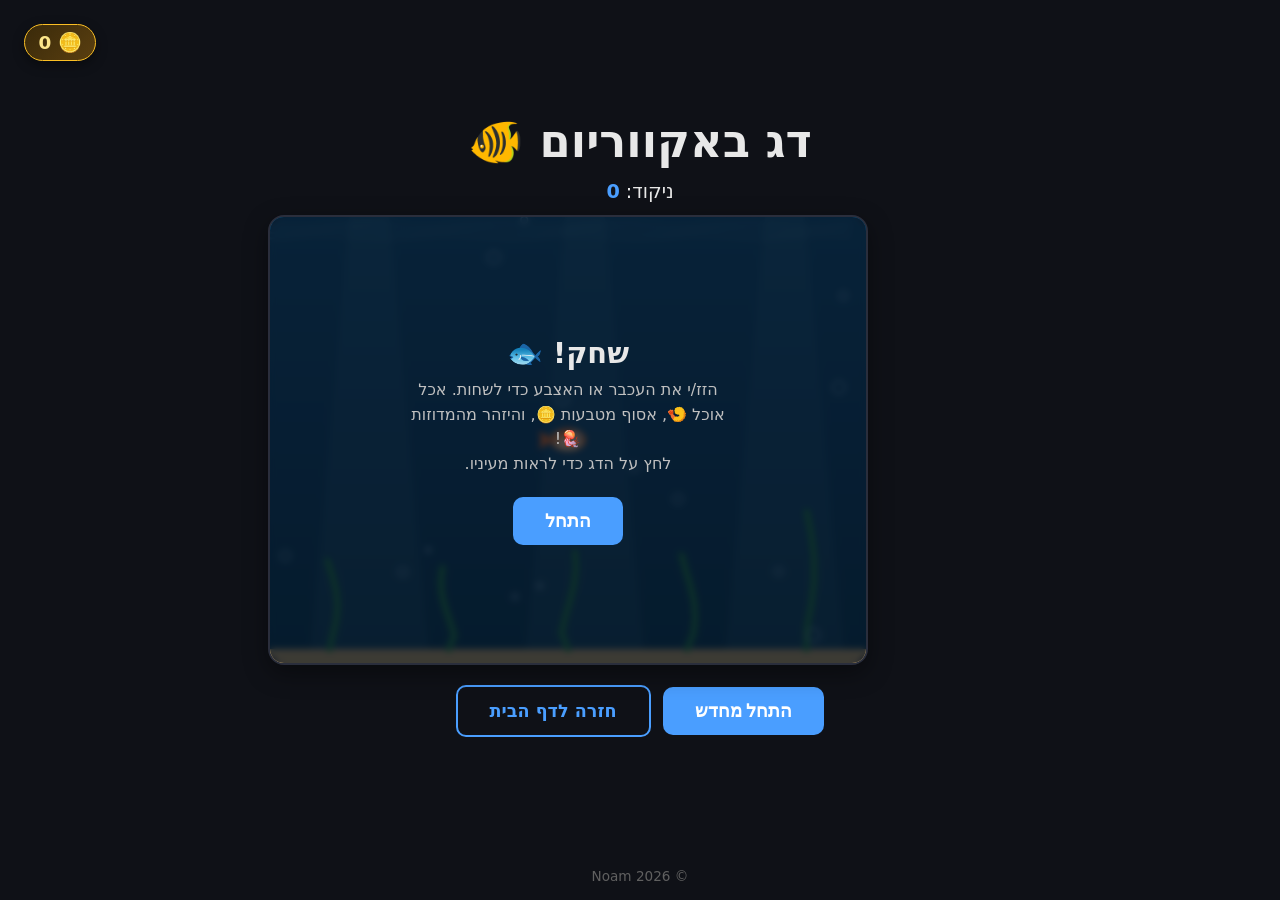
==== fish.html @ f9aa5324 "Switch fish mode to first-person POV with underwater fog and atmosphere" ====
<!DOCTYPE html>
<html lang="he" dir="rtl">
<head>
  <meta charset="UTF-8">
  <meta name="viewport" content="width=device-width, initial-scale=1.0, viewport-fit=cover">
  <title>דג באקווריום - Noam</title>
  <link rel="stylesheet" href="style.css">
</head>
<body>
  <main>
    <section class="aquarium-game">
      <h1>דג באקווריום 🐠</h1>
      <div class="aq-stats">
        <span class="stat">ניקוד: <b id="score">0</b></span>
      </div>

      <div class="canvas-wrap">
        <canvas id="aquarium"></canvas>
        <div class="fish-hint hidden" id="fishHint">לחץ על הדג כדי להפוך לדג 🐟</div>
        <div class="game-overlay" id="overlay">
          <div class="overlay-card">
            <h2 id="overlayTitle">שחק! 🐟</h2>
            <p id="overlayMsg">הזז/י את העכבר או האצבע כדי לשחות. אכל אוכל 🍤, אסוף מטבעות 🪙, והיזהר מהמדוזות 🪼!<br>לחץ על הדג כדי לראות מעיניו.</p>
            <button class="btn" id="startBtn" type="button">התחל</button>
          </div>
        </div>
      </div>

      <div class="game-controls">
        <button class="btn" id="restart" type="button">התחל מחדש</button>
        <a href="index.html" class="btn btn-secondary">חזרה לדף הבית</a>
      </div>
    </section>
  </main>

  <footer>
    <p>&copy; <span id="year"></span> Noam</p>
  </footer>

  <script src="coins.js"></script>
  <script>
    document.getElementById('year').textContent = new Date().getFullYear();

    (function () {
      const canvas = document.getElementById('aquarium');
      const ctx = canvas.getContext('2d');
      const overlay = document.getElementById('overlay');
      const overlayTitle = document.getElementById('overlayTitle');
      const overlayMsg = document.getElementById('overlayMsg');
      const startBtn = document.getElementById('startBtn');
      const restartBtn = document.getElementById('restart');
      const scoreEl = document.getElementById('score');
      const fishHint = document.getElementById('fishHint');

      let W = 600, H = 450, DPR = 1;
      let player, foods, coins, hazards, bubbles, seaweeds, particles, snow;
      let score = 0, running = false, lastTime = 0, t = 0;
      let foodTimer = 0, coinTimer = 0, hazTimer = 0;
      let camMode = 'full'; // 'full' או 'fish' (תצפית מעיני הדג)
      const pointer = { x: 300, y: 225 };

      function clamp(v, a, b) { return v < a ? a : (v > b ? b : v); }
      function lerpAngle(a, b, t) { let d = b - a; while (d > Math.PI) d -= Math.PI * 2; while (d < -Math.PI) d += Math.PI * 2; return a + d * t; }

      function resize() {
        DPR = Math.min(window.devicePixelRatio || 1, 2);
        const rect = canvas.getBoundingClientRect();
        W = rect.width || 600;
        H = rect.height || 450;
        canvas.width = Math.round(W * DPR);
        canvas.height = Math.round(H * DPR);
        ctx.setTransform(DPR, 0, 0, DPR, 0, 0);
      }

      function makeBubble(any) {
        return { x: Math.random() * W, y: any ? Math.random() * H : H + 10, r: 2 + Math.random() * 5, s: 0.3 + Math.random() * 0.6 };
      }

      function setup() {
        resize();
        player = { x: W / 2, y: H / 2, size: 18, dir: 1, vx: 0, vy: 0, heading: 0 };
        foods = []; coins = []; hazards = []; particles = [];
        bubbles = [];
        for (let i = 0; i < 14; i++) bubbles.push(makeBubble(true));
        seaweeds = [];
        for (let i = 0; i < 5; i++) seaweeds.push({ x: (i + 0.5) / 5 * W, h: 50 + Math.random() * 90, phase: Math.random() * Math.PI * 2 });
        snow = [];
        for (let i = 0; i < 26; i++) snow.push({ x: Math.random() * W, y: Math.random() * H, r: 0.6 + Math.random() * 1.4, vx: -0.15 + Math.random() * 0.06, vy: 0.08 + Math.random() * 0.22 });
        score = 0; updateScoreUI();
        camMode = 'full';
        foodTimer = 500; coinTimer = 5000; hazTimer = 4000;
        pointer.x = W / 2; pointer.y = H / 2;
      }

      function updateScoreUI() { scoreEl.textContent = score; }

      function updateHint() {
        if (!running) { fishHint.classList.add('hidden'); return; }
        fishHint.classList.remove('hidden');
        fishHint.textContent = (camMode === 'fish')
          ? 'אתה הדג! לחץ במרכז כדי לצאת 🐟'
          : 'לחץ על הדג כדי לראות מעיניו 🐟';
      }

      function toggleCam() {
        if (camMode === 'full') {
          camMode = 'fish';
          player.heading = player.dir > 0 ? 0 : Math.PI;
          pointer.x = W / 2; pointer.y = H / 2;
        } else {
          camMode = 'full';
          pointer.x = player.x; pointer.y = player.y;
        }
        updateHint();
      }

      /* יצירת אובייקטים */
      function spawnFood() { foods.push({ x: 20 + Math.random() * (W - 40), y: -10, vy: 0.4 + Math.random() * 0.5, r: 6 }); }
      function spawnCoin() { coins.push({ x: 30 + Math.random() * (W - 60), y: 30 + Math.random() * (H - 60), bob: Math.random() * Math.PI * 2, life: 8000, collected: false }); }
      function spawnHazard() {
        const fromLeft = Math.random() < 0.5;
        const r = 18 + Math.random() * 10;
        hazards.push({ x: fromLeft ? -r : W + r, y: 40 + Math.random() * (H - 120), vx: (fromLeft ? 1 : -1) * (0.5 + Math.random() * 0.6), vy: (Math.random() - 0.5) * 0.4, r: r, phase: Math.random() * Math.PI * 2 });
      }

      function addBurst(x, y, color) {
        for (let i = 0; i < 8; i++) {
          const a = Math.random() * Math.PI * 2, sp = 1 + Math.random() * 2.5;
          particles.push({ x: x, y: y, vx: Math.cos(a) * sp, vy: Math.sin(a) * sp, life: 400, color: color, r: 2 + Math.random() * 2 });
        }
      }

      // ערפל צלילות - ראות מוגבלת מתחת למים
      function fogOf(x, y) {
        if (camMode !== 'fish') return 1;
        const d = Math.hypot(x - player.x, y - player.y);
        return clamp(1 - d / 250, 0.22, 1);
      }

      function updateSnow(dt) {
        for (const s of snow) {
          s.x += s.vx * (dt / 16); s.y += s.vy * (dt / 16);
          if (s.y > H + 2) { s.y = -2; s.x = Math.random() * W; }
          if (s.x < -2) s.x = W + 2; if (s.x > W + 2) s.x = -2;
        }
      }

      function update(dt) {
        // יעד תנועה לפי מצב מצלמה
        let tx, ty;
        if (camMode === 'fish') {
          let sx = pointer.x - W / 2, sy = pointer.y - H / 2;
          const mag = Math.hypot(sx, sy), max = 80;
          if (mag > max) { sx = sx / mag * max; sy = sy / mag * max; }
          tx = player.x + sx; ty = player.y + sy;
        } else {
          tx = pointer.x; ty = pointer.y;
        }
        const dx = tx - player.x, dy = ty - player.y;
        const k = 0.14;
        player.x += dx * k * (dt / 16);
        player.y += dy * k * (dt / 16);
        if (Math.abs(dx) > 2) player.dir = dx > 0 ? 1 : -1;
        // כיוון מבט חלק (לסיבוב התצפית)
        if (Math.hypot(dx, dy) > 3) player.heading = lerpAngle(player.heading, Math.atan2(dy, dx), 0.18);
        player.x = clamp(player.x, player.size, W - player.size);
        player.y = clamp(player.y, player.size, H - player.size);

        // טיימרים
        foodTimer -= dt;
        if (foodTimer <= 0) { spawnFood(); foodTimer = 650 + Math.random() * 900; }
        coinTimer -= dt;
        if (coinTimer <= 0) { spawnCoin(); coinTimer = 6000 + Math.random() * 5000; }
        hazTimer -= dt;
        if (hazTimer <= 0 && hazards.length < 2) { spawnHazard(); hazTimer = 6000 + Math.random() * 5000; }

        for (const f of foods) f.y += f.vy * (dt / 16);
        foods = foods.filter(f => f.y < H + 20 && !f.eaten);

        for (const c of coins) { c.bob += 0.06; c.life -= dt; }
        coins = coins.filter(c => c.life > 0 && !c.collected);

        for (const h of hazards) { h.x += h.vx * (dt / 16); h.y += h.vy * (dt / 16); h.phase += 0.03; }
        hazards = hazards.filter(h => h.x > -60 && h.x < W + 60 && h.y > -60 && h.y < H + 60);

        // אכילה
        for (const f of foods) {
          if (!f.eaten && Math.hypot(f.x - player.x, f.y - player.y) < player.size + f.r) {
            f.eaten = true; score++; player.size = Math.min(34, player.size + 0.35);
            addBurst(f.x, f.y, '#ffcc66'); updateScoreUI();
          }
        }
        // מטבעות
        for (const c of coins) {
          if (!c.collected && Math.hypot(c.x - player.x, c.y - player.y) < player.size + 10) {
            c.collected = true;
            if (window.NoamCoins) window.NoamCoins.add(1);
            addBurst(c.x, c.y, '#fbbf24');
          }
        }
        // מדוזות
        for (const h of hazards) {
          if (Math.hypot(h.x - player.x, h.y - player.y) < player.size + h.r * 0.6) {
            endGame(); break;
          }
        }

        // בועות
        for (const b of bubbles) { b.y -= b.s * (dt / 16); b.x += Math.sin(b.y * 0.02) * 0.3; }
        bubbles = bubbles.filter(b => b.y > -10);
        if (Math.random() < 0.04) bubbles.push(makeBubble(false));

        // חלקיקים
        for (const p of particles) { p.x += p.vx; p.y += p.vy; p.vy += 0.08; p.life -= dt; }
        particles = particles.filter(p => p.life > 0);

        updateSnow(dt);
      }

      /* ===== ציור רקע ריאליסטי ===== */
      function drawWater() {
        const g = ctx.createLinearGradient(0, 0, 0, H);
        g.addColorStop(0, '#0e4a72'); g.addColorStop(0.5, '#0a3a5e'); g.addColorStop(1, '#063048');
        ctx.fillStyle = g; ctx.fillRect(0, 0, W, H);
        // ברק פני שטח
        ctx.save(); ctx.globalAlpha = 0.12; ctx.strokeStyle = '#bfe6ff'; ctx.lineWidth = 2;
        for (let i = 0; i < 3; i++) {
          const y = 8 + i * 6;
          ctx.beginPath(); ctx.moveTo(0, y);
          for (let x = 0; x <= W; x += 20) ctx.lineTo(x, y + Math.sin(x * 0.05 + t * 0.001 + i) * 2);
          ctx.stroke();
        }
        ctx.restore();
        // קרני אור
        ctx.save(); ctx.globalAlpha = 0.06; ctx.fillStyle = '#aee0ff';
        for (let i = 0; i < 3; i++) {
          const x = (i + 0.5) / 3 * W + Math.sin(t * 0.0005 + i) * 20;
          ctx.beginPath();
          ctx.moveTo(x - 20, 0); ctx.lineTo(x + 20, 0); ctx.lineTo(x + 60, H); ctx.lineTo(x - 60, H); ctx.closePath(); ctx.fill();
        }
        ctx.restore();
      }

      function drawSand() { ctx.fillStyle = '#c9a063'; ctx.fillRect(0, H - 14, W, 14); }

      function drawSeaweed(s) {
        ctx.strokeStyle = '#1f7a3a'; ctx.lineWidth = 6; ctx.lineCap = 'round';
        ctx.beginPath(); ctx.moveTo(s.x, H - 14);
        for (let k = 1; k <= 6; k++) {
          const yy = H - 14 - k * (s.h / 6);
          const xx = s.x + Math.sin(s.phase + k * 0.6) * 8;
          ctx.lineTo(xx, yy);
        }
        ctx.stroke(); s.phase += 0.012;
      }

      function drawBubble(b) {
        ctx.strokeStyle = 'rgba(200,230,255,0.45)'; ctx.lineWidth = 1.5;
        ctx.beginPath(); ctx.arc(b.x, b.y, b.r, 0, Math.PI * 2); ctx.stroke();
      }

      // אוכל תלת-מימדי
      function drawFood(f) {
        const r = f.r;
        const g = ctx.createRadialGradient(f.x - r * 0.35, f.y - r * 0.35, r * 0.15, f.x, f.y, r);
        g.addColorStop(0, '#fff2bf'); g.addColorStop(0.45, '#ffcc66'); g.addColorStop(1, '#b97a23');
        ctx.fillStyle = g;
        ctx.beginPath(); ctx.arc(f.x, f.y, r, 0, Math.PI * 2); ctx.fill();
        ctx.fillStyle = 'rgba(255,255,255,0.75)';
        ctx.beginPath(); ctx.arc(f.x - r * 0.3, f.y - r * 0.3, r * 0.22, 0, Math.PI * 2); ctx.fill();
      }

      // מטבע תלת-מימדי
      function drawCoin(c, fog) {
        const yy = c.y + Math.sin(c.bob) * 3;
        const fade = c.life < 1500 ? c.life / 1500 : 1;
        ctx.globalAlpha = fade * fog;
        const r = 9;
        const g = ctx.createRadialGradient(c.x - r * 0.3, yy - r * 0.3, r * 0.15, c.x, yy, r);
        g.addColorStop(0, '#fff3b0'); g.addColorStop(0.5, '#fbbf24'); g.addColorStop(1, '#b8860b');
        ctx.fillStyle = g;
        ctx.beginPath(); ctx.arc(c.x, yy, r, 0, Math.PI * 2); ctx.fill();
        ctx.strokeStyle = '#8a5a00'; ctx.lineWidth = 1.2;
        ctx.beginPath(); ctx.arc(c.x, yy, r, 0, Math.PI * 2); ctx.stroke();
        ctx.fillStyle = 'rgba(255,240,180,0.85)';
        ctx.beginPath(); ctx.arc(c.x - r * 0.3, yy - r * 0.3, r * 0.26, 0, Math.PI * 2); ctx.fill();
        ctx.globalAlpha = 1;
      }

      function drawHazard(h) {
        const r = h.r;
        ctx.fillStyle = 'rgba(167,139,250,0.85)';
        ctx.beginPath(); ctx.arc(h.x, h.y, r, Math.PI, 0); ctx.fill();
        ctx.strokeStyle = 'rgba(167,139,250,0.75)'; ctx.lineWidth = 2.5;
        for (let i = -2; i <= 2; i++) {
          const tx = h.x + i * r * 0.32;
          ctx.beginPath(); ctx.moveTo(tx, h.y);
          for (let k = 1; k <= 4; k++) {
            const yy = h.y + k * r * 0.3;
            const xx = tx + Math.sin(h.phase + i + k) * 4;
            ctx.lineTo(xx, yy);
          }
          ctx.stroke();
        }
        ctx.fillStyle = '#fff';
        ctx.beginPath(); ctx.arc(h.x - r * 0.3, h.y - r * 0.2, 2, 0, Math.PI * 2); ctx.fill();
        ctx.beginPath(); ctx.arc(h.x + r * 0.3, h.y - r * 0.2, 2, 0, Math.PI * 2); ctx.fill();
      }

      function drawFish(p) {
        ctx.save();
        ctx.translate(p.x, p.y);
        ctx.scale(p.dir, 1);
        const s = p.size;
        const wig = Math.sin(t * 0.02) * s * 0.18;
        ctx.fillStyle = '#ff6b1a';
        ctx.beginPath();
        ctx.moveTo(-s * 0.8, 0);
        ctx.lineTo(-s * 1.6, -s * 0.5 + wig);
        ctx.lineTo(-s * 1.5, 0);
        ctx.lineTo(-s * 1.6, s * 0.5 + wig);
        ctx.closePath(); ctx.fill();
        const g = ctx.createRadialGradient(s * 0.3, -s * 0.2, s * 0.1, 0, 0, s);
        g.addColorStop(0, '#ffb070'); g.addColorStop(0.6, '#ff8c42'); g.addColorStop(1, '#d96820');
        ctx.fillStyle = g;
        ctx.beginPath(); ctx.ellipse(0, 0, s, s * 0.62, 0, 0, Math.PI * 2); ctx.fill();
        ctx.fillStyle = '#ffd29c';
        ctx.beginPath(); ctx.ellipse(0, s * 0.2, s * 0.7, s * 0.35, 0, 0, Math.PI * 2); ctx.fill();
        ctx.fillStyle = '#ff6b1a';
        ctx.beginPath(); ctx.ellipse(-s * 0.1, -s * 0.45, s * 0.35, s * 0.18, -0.3, 0, Math.PI * 2); ctx.fill();
        ctx.fillStyle = '#fff';
        ctx.beginPath(); ctx.arc(s * 0.5, -s * 0.12, s * 0.2, 0, Math.PI * 2); ctx.fill();
        ctx.fillStyle = '#113355';
        ctx.beginPath(); ctx.arc(s * 0.56, -s * 0.12, s * 0.1, 0, Math.PI * 2); ctx.fill();
        ctx.restore();
      }

      function drawParticle(p) {
        ctx.globalAlpha = Math.max(p.life / 400, 0);
        ctx.fillStyle = p.color;
        ctx.beginPath(); ctx.arc(p.x, p.y, p.r, 0, Math.PI * 2); ctx.fill();
        ctx.globalAlpha = 1;
      }

      // שכבות אווירה במסך (תצפית מעיני הדג)
      function drawSnow() {
        ctx.fillStyle = 'rgba(190,225,235,0.4)';
        for (const s of snow) { ctx.beginPath(); ctx.arc(s.x, s.y, s.r, 0, Math.PI * 2); ctx.fill(); }
      }
      function drawVignette() {
        const g = ctx.createRadialGradient(W / 2, H * 0.45, Math.min(W, H) * 0.25, W / 2, H * 0.5, Math.max(W, H) * 0.75);
        g.addColorStop(0, 'rgba(0,0,0,0)'); g.addColorStop(1, 'rgba(2,18,32,0.6)');
        ctx.fillStyle = g; ctx.fillRect(0, 0, W, H);
      }
      function drawSnout() {
        const g = ctx.createRadialGradient(W / 2, H, 20, W / 2, H, H * 0.7);
        g.addColorStop(0, 'rgba(217,104,32,0.45)'); g.addColorStop(0.35, 'rgba(217,104,32,0.15)'); g.addColorStop(1, 'rgba(217,104,32,0)');
        ctx.fillStyle = g; ctx.fillRect(0, 0, W, H);
      }

      function render() {
        drawWater();
        ctx.save();
        if (camMode === 'fish') {
          // תצפית מעיני הדג: סיבוב כך שכיוון התנועה = למעלה
          const phi = -Math.PI / 2 - player.heading;
          ctx.translate(W / 2, H / 2);
          ctx.rotate(phi);
          ctx.translate(-player.x, -player.y);
        }
        drawSand();
        for (const s of seaweeds) { ctx.globalAlpha = fogOf(s.x, H - 14); drawSeaweed(s); } ctx.globalAlpha = 1;
        for (const b of bubbles) { ctx.globalAlpha = fogOf(b.x, b.y); drawBubble(b); } ctx.globalAlpha = 1;
        for (const f of foods) { ctx.globalAlpha = fogOf(f.x, f.y); drawFood(f); } ctx.globalAlpha = 1;
        for (const c of coins) drawCoin(c, fogOf(c.x, c.y));
        for (const h of hazards) { ctx.globalAlpha = fogOf(h.x, h.y); drawHazard(h); } ctx.globalAlpha = 1;
        if (camMode !== 'fish') drawFish(player); // בתצפית מעיני הדג הדג עצמו נעלם
        for (const p of particles) drawParticle(p);
        ctx.restore();
        if (camMode === 'fish') { drawSnow(); drawVignette(); drawSnout(); }
      }

      function loop(now) {
        if (!running) return;
        const dt = Math.min(now - lastTime, 50); lastTime = now; t += dt;
        update(dt);
        render();
        requestAnimationFrame(loop);
      }

      function endGame() {
        running = false;
        overlayTitle.textContent = 'סוף המשחק! 🐟';
        overlayMsg.innerHTML = 'הניקוד שלך: <b>' + score + '</b> אוכלים 🍤<br>נסה שוב לשבור את השיא!';
        startBtn.textContent = 'שחק שוב';
        overlay.classList.remove('hidden');
        updateHint();
      }

      function startGame() {
        setup();
        overlay.classList.add('hidden');
        running = true; lastTime = performance.now(); t = 0;
        updateHint();
        requestAnimationFrame(loop);
      }

      /* קלט */
      function setPointer(clientX, clientY) {
        const rect = canvas.getBoundingClientRect();
        pointer.x = clientX - rect.left;
        pointer.y = clientY - rect.top;
      }
      function onPress(clientX, clientY) {
        if (!running) return;
        if (camMode === 'full') { toggleCam(); return; } // כל לחיצה הופכת לדג
        const rect = canvas.getBoundingClientRect();
        const sx = clientX - rect.left, sy = clientY - rect.top;
        if (Math.hypot(sx - W / 2, sy - H / 2) < 52) { toggleCam(); return; } // לחיצה במרכז = יציאה
        setPointer(clientX, clientY);
      }

      canvas.addEventListener('mousemove', e => setPointer(e.clientX, e.clientY));
      canvas.addEventListener('mousedown', e => onPress(e.clientX, e.clientY));
      canvas.addEventListener('touchstart', e => { e.preventDefault(); const tch = e.touches[0]; onPress(tch.clientX, tch.clientY); }, { passive: false });
      canvas.addEventListener('touchmove', e => { e.preventDefault(); const tch = e.touches[0]; setPointer(tch.clientX, tch.clientY); }, { passive: false });

      startBtn.addEventListener('click', startGame);
      restartBtn.addEventListener('click', startGame);
      window.addEventListener('resize', () => { if (running) resize(); });

      /* אתחול */
      setup();
      render();
    })();
  </script>
</body>
</html>
---- style.css ----
:root {
  --bg: #0f1117;
  --fg: #e8e8e8;
  --accent: #4a9eff;
  --x-color: #ff4d4f;   /* איקס - אדום */
  --o-color: #4a9eff;   /* עיגול - כחול */
  --cell-bg: #1a1d28;
  --cell-border: #2a2e3c;
  --win-line: #4ade80;
}

* {
  margin: 0;
  padding: 0;
  box-sizing: border-box;
}

html {
  -webkit-tap-highlight-color: transparent;
}

body {
  font-family: "Segoe UI", system-ui, -apple-system, sans-serif;
  background: var(--bg);
  color: var(--fg);
  min-height: 100vh;
  min-height: 100dvh;
  display: flex;
  flex-direction: column;
  -webkit-user-select: none;
  user-select: none;
  overflow-x: hidden;
}

main {
  flex: 1;
  display: flex;
  flex-direction: column;
  align-items: center;
  justify-content: center;
  text-align: center;
  padding: 1.5rem 1rem;
  width: 100%;
  max-width: 520px;
  margin: 0 auto;
}

@keyframes fadeIn {
  from { opacity: 0; transform: translateY(12px); }
  to   { opacity: 1; transform: none; }
}

/* ============ דף הבית ============ */
.hero {
  animation: fadeIn 0.6s ease;
}

.hero h1 {
  font-size: clamp(2rem, 8vw, 3.5rem);
  margin-bottom: 0.5rem;
}

.hero p {
  font-size: clamp(1rem, 4vw, 1.25rem);
  color: #a0a0a0;
  margin-bottom: 2rem;
}

/* ============ כפתורים ============ */
.btn {
  display: inline-block;
  padding: 0.85rem 2rem;
  background: var(--accent);
  color: #fff;
  text-decoration: none;
  border: none;
  border-radius: 10px;
  font-size: clamp(1rem, 4vw, 1.1rem);
  font-weight: 600;
  cursor: pointer;
  min-height: 48px;            /* יעד מגע נגיש */
  touch-action: manipulation;  /* ביטול זום-כפל */
  transition: transform 0.08s ease, background 0.2s, box-shadow 0.2s;
}

.btn:hover { background: #3a8eef; }
.btn:active { transform: scale(0.92); }

.btn-group {
  display: flex;
  flex-direction: column;
  gap: 1rem;
  align-items: center;
}

.btn-secondary {
  background: transparent;
  border: 2px solid var(--accent);
  color: var(--accent);
}
.btn-secondary:hover { background: var(--accent); color: #fff; }

/* ============ עמוד המשחק ============ */
.game { animation: fadeIn 0.5s ease; width: 100%; }

.game h1 {
  font-size: clamp(1.6rem, 7vw, 2.8rem);
  margin-bottom: 1rem;
}

/* מתג מצב משחק */
.mode-toggle {
  display: flex;
  justify-content: center;
  gap: 0.4rem;
  margin-bottom: 1.25rem;
  background: var(--cell-bg);
  border-radius: 12px;
  padding: 4px;
}

.mode-btn {
  flex: 1;
  padding: 0.6rem 0.5rem;
  border: none;
  border-radius: 8px;
  background: transparent;
  color: #a0a0a0;
  font-size: clamp(0.9rem, 3.5vw, 1rem);
  font-weight: 600;
  cursor: pointer;
  min-height: 44px;
  touch-action: manipulation;
  transition: background 0.2s, color 0.2s, transform 0.08s;
}
.mode-btn.active { background: var(--accent); color: #fff; }
.mode-btn:active { transform: scale(0.94); }

/* ניקוד למעלה */
.scoreboard {
  display: flex;
  justify-content: center;
  gap: clamp(0.75rem, 3vw, 1.5rem);
  margin-bottom: 1rem;
}

.score {
  display: flex;
  flex-direction: column;
  align-items: center;
  gap: 0.15rem;
  padding: 0.45rem 0.9rem;
  background: var(--cell-bg);
  border-radius: 12px;
  min-width: 76px;
}

.score-label { font-size: 0.95rem; font-weight: 600; color: #c0c0c0; }
.score-label.x { color: var(--x-color); }
.score-label.o { color: var(--o-color); }

.score-value {
  font-size: clamp(1.4rem, 6vw, 1.7rem);
  font-weight: bold;
  transition: transform 0.3s cubic-bezier(0.34, 1.56, 0.64, 1);
}
.score-value.bump { transform: scale(1.4); }

.status {
  font-size: clamp(1.05rem, 4vw, 1.25rem);
  color: #c0c0c0;
  margin-bottom: 1rem;
  min-height: 1.6em;
}
.status-mark.x { color: var(--x-color); }
.status-mark.o { color: var(--o-color); }

/* הלוח */
.board-wrap {
  position: relative;
  width: min(92vw, 420px);
  margin: 0 auto 1.5rem;
}

.board {
  display: grid;
  grid-template-columns: repeat(3, 1fr);
  gap: 8px;
  width: 100%;
}

.cell {
  aspect-ratio: 1;
  font-size: clamp(2rem, 9vw, 3rem);
  font-weight: bold;
  background: var(--cell-bg);
  color: var(--fg);
  border: 2px solid var(--cell-border);
  border-radius: 14px;
  cursor: pointer;
  min-width: 44px;
  display: flex;
  align-items: center;
  justify-content: center;
  touch-action: manipulation;
  transition: background 0.15s, transform 0.08s, border-color 0.2s;
}
.cell:hover:not(:disabled) { background: #222532; }
.cell:active:not(:disabled) { transform: scale(0.92); }
.cell:disabled { cursor: default; }
.cell.x { color: var(--x-color); }
.cell.o { color: var(--o-color); }
.cell.win { background: #243b2e; }

/* אנימציית הופעת סימן */
.mark {
  display: inline-block;
  animation: popIn 0.25s cubic-bezier(0.34, 1.56, 0.64, 1);
}
@keyframes popIn {
  0%   { transform: scale(0) rotate(-20deg); opacity: 0; }
  100% { transform: scale(1) rotate(0); opacity: 1; }
}

/* קו מנצח (SVG) */
.win-line {
  position: absolute;
  inset: 0;
  width: 100%;
  height: 100%;
  pointer-events: none;
  overflow: visible;
}
.win-line line {
  stroke: var(--win-line);
  stroke-width: 8;
  stroke-linecap: round;
  filter: drop-shadow(0 0 6px var(--win-line));
}

/* canvas זיקוקים */
#fireworks {
  position: fixed;
  inset: 0;
  width: 100%;
  height: 100%;
  pointer-events: none;
  z-index: 999;
}

.game-controls {
  display: flex;
  flex-direction: column;
  gap: 0.75rem;
  align-items: center;
}

footer {
  text-align: center;
  color: #606060;
  font-size: 0.85rem;
  padding: 1rem;
}

/* מסכים רחבים - מרווח נעים יותר */
@media (min-width: 600px) {
  main { padding: 2.5rem 2rem; }
  .game-controls { flex-direction: row; justify-content: center; }
}

/* ============ מטבעות ============ */
.coin-badge {
  position: fixed;
  top: 1rem;
  left: 1rem;
  z-index: 1000;
  display: flex;
  align-items: center;
  gap: 0.4rem;
  padding: 0.45rem 0.85rem;
  background: linear-gradient(135deg, #3a2a0a, #5a3f10);
  border: 1.5px solid #fbbf24;
  border-radius: 999px;
  font-weight: 700;
  color: #fde68a;
  font-size: 1.05rem;
  box-shadow: 0 4px 12px rgba(0, 0, 0, 0.4);
  user-select: none;
}

.coin-icon { font-size: 1.2rem; line-height: 1; }

.coin-badge.pop { animation: coinPop 0.35s cubic-bezier(0.34, 1.56, 0.64, 1); }
@keyframes coinPop {
  0%   { transform: scale(1); }
  45%  { transform: scale(1.2); }
  100% { transform: scale(1); }
}

.fly-coin {
  position: fixed;
  top: 0;
  left: 0;
  font-size: 26px;
  line-height: 1;
  z-index: 1001;
  pointer-events: none;
  filter: drop-shadow(0 2px 4px rgba(0, 0, 0, 0.4));
}

@media (min-width: 600px) {
  .coin-badge { top: 1.5rem; left: 1.5rem; font-size: 1.15rem; }
}

/* ============ הפסד / הבזק אדום ============ */
.coin-badge {
  transition: border-color 0.2s, color 0.2s, box-shadow 0.2s;
}

.lose-flash {
  position: fixed;
  inset: 0;
  background: radial-gradient(circle, rgba(255,40,40,0.5), rgba(200,0,0,0.3));
  pointer-events: none;
  opacity: 0;
  z-index: 998;
}
.lose-flash.show { animation: redFlash 0.6s ease-out; }
@keyframes redFlash {
  0%   { opacity: 0; }
  18%  { opacity: 1; }
  100% { opacity: 0; }
}

.coin-badge.shake { animation: coinShake 0.5s ease-in-out; }
@keyframes coinShake {
  0%, 100% { transform: translateX(0); }
  20% { transform: translateX(-6px); }
  40% { transform: translateX(6px); }
  60% { transform: translateX(-4px); }
  80% { transform: translateX(4px); }
}

.coin-badge.lose {
  border-color: #ff4d4f;
  color: #fca5a5;
  box-shadow: 0 0 14px rgba(255, 77, 79, 0.6);
}

.fly-coin.lose-coin {
  filter: drop-shadow(0 0 5px rgba(255, 60, 60, 0.7));
}

/* ============ דג באקווריום ============ */
.aquarium-game { animation: fadeIn 0.5s ease; width: 100%; }
.aquarium-game h1 { font-size: clamp(1.6rem, 7vw, 2.8rem); margin-bottom: 0.75rem; }

.aq-stats {
  display: flex;
  justify-content: center;
  gap: 1.5rem;
  margin-bottom: 0.75rem;
  font-size: clamp(1rem, 4vw, 1.2rem);
}
.aq-stats b { color: var(--accent); }

.canvas-wrap {
  position: relative;
  width: min(94vw, 600px);
  aspect-ratio: 4 / 3;
  margin: 0 auto 1.25rem;
  border-radius: 16px;
  overflow: hidden;
  border: 2px solid #2a2e3c;
  background: #063048;
  box-shadow: 0 8px 24px rgba(0, 0, 0, 0.4);
}

#aquarium {
  display: block;
  width: 100%;
  height: 100%;
  touch-action: none;
  cursor: pointer;
}

.game-overlay {
  position: absolute;
  inset: 0;
  display: flex;
  align-items: center;
  justify-content: center;
  background: rgba(6, 20, 35, 0.72);
  -webkit-backdrop-filter: blur(3px);
  backdrop-filter: blur(3px);
  padding: 1.25rem;
  text-align: center;
}
.game-overlay.hidden { display: none; }

.overlay-card { max-width: 320px; }
.overlay-card h2 { font-size: clamp(1.4rem, 6vw, 1.8rem); margin-bottom: 0.5rem; }
.overlay-card p { color: #c0c0c0; margin-bottom: 1.25rem; line-height: 1.55; font-size: 1rem; }
.overlay-card b { color: var(--accent); }

/* רמז "לחץ על הדג" */
.fish-hint {
  position: absolute;
  top: 0.6rem;
  left: 50%;
  transform: translateX(-50%);
  background: rgba(0, 0, 0, 0.45);
  color: #cfe9ff;
  font-size: 0.82rem;
  padding: 0.3rem 0.75rem;
  border-radius: 999px;
  pointer-events: none;
  white-space: nowrap;
  z-index: 5;
  animation: fadeIn 0.3s ease;
}
.fish-hint.hidden { display: none; }
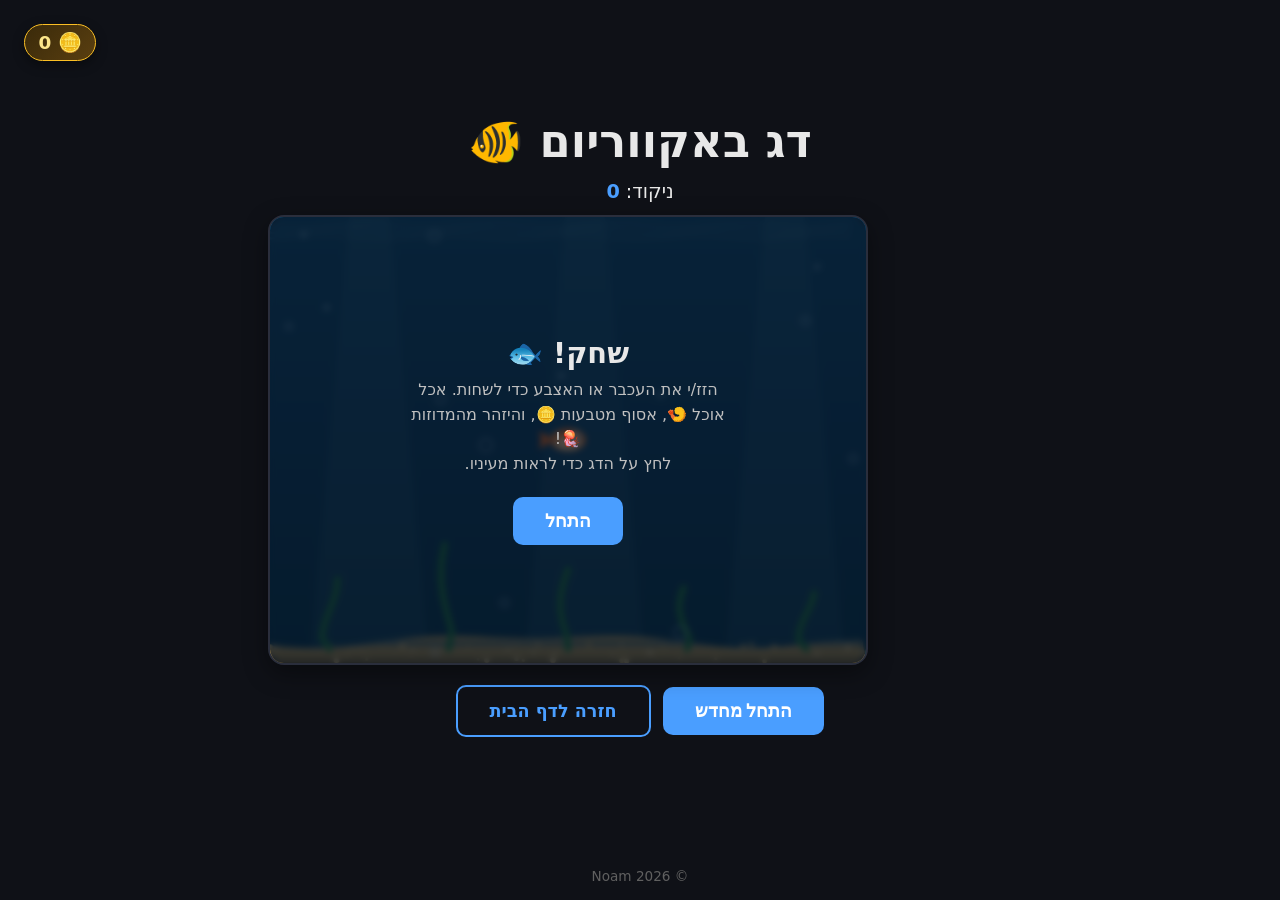
==== commit 63ffd66e: "Make seabed 3D with dunes, depth shading, and pebbles" ====
--- a/fish.html
+++ b/fish.html
@@ -53,7 +53,7 @@
       const fishHint = document.getElementById('fishHint');
 
       let W = 600, H = 450, DPR = 1;
-      let player, foods, coins, hazards, bubbles, seaweeds, particles, snow;
+      let player, foods, coins, hazards, bubbles, seaweeds, particles, snow, pebbles;
       let score = 0, running = false, lastTime = 0, t = 0;
       let foodTimer = 0, coinTimer = 0, hazTimer = 0;
       let camMode = 'full'; // 'full' או 'fish' (תצפית מעיני הדג)
@@ -86,6 +86,8 @@
         for (let i = 0; i < 5; i++) seaweeds.push({ x: (i + 0.5) / 5 * W, h: 50 + Math.random() * 90, phase: Math.random() * Math.PI * 2 });
         snow = [];
         for (let i = 0; i < 26; i++) snow.push({ x: Math.random() * W, y: Math.random() * H, r: 0.6 + Math.random() * 1.4, vx: -0.15 + Math.random() * 0.06, vy: 0.08 + Math.random() * 0.22 });
+        pebbles = [];
+        for (let i = 0; i < 46; i++) pebbles.push({ x: Math.random() * W, y: H - 20 + Math.random() * 18, r: 1 + Math.random() * 2.2, c: Math.random() < 0.5 ? '#a9823f' : '#c9a063' });
         score = 0; updateScoreUI();
         camMode = 'full';
         foodTimer = 500; coinTimer = 5000; hazTimer = 4000;
@@ -241,7 +243,36 @@
         ctx.restore();
       }
 
-      function drawSand() { ctx.fillStyle = '#c9a063'; ctx.fillRect(0, H - 14, W, 14); }
+      function dune(x) { return Math.sin(x * 0.03) * 3 + Math.sin(x * 0.013 + 1.3) * 5; }
+
+      function drawPebble(p) {
+        const g = ctx.createRadialGradient(p.x - p.r * 0.3, p.y - p.r * 0.3, p.r * 0.1, p.x, p.y, p.r);
+        g.addColorStop(0, '#e6c98a'); g.addColorStop(1, p.c);
+        ctx.fillStyle = g;
+        ctx.beginPath(); ctx.arc(p.x, p.y, p.r, 0, Math.PI * 2); ctx.fill();
+      }
+
+      // קרקעית תלת-מימדית: דיונות + הצללת עומק + דעיכה למים
+      function drawSand() {
+        const top = H - 22;
+        ctx.beginPath();
+        ctx.moveTo(0, H); ctx.lineTo(0, top + dune(0));
+        for (let x = 16; x <= W; x += 16) ctx.lineTo(x, top + dune(x));
+        ctx.lineTo(W, H); ctx.closePath();
+        ctx.fillStyle = '#b8924f'; ctx.fill();
+        ctx.save(); ctx.clip();
+        const g = ctx.createLinearGradient(0, top, 0, H);
+        g.addColorStop(0, 'rgba(232,205,140,0.95)'); g.addColorStop(0.45, 'rgba(160,120,60,0)'); g.addColorStop(1, 'rgba(35,22,8,0.6)');
+        ctx.fillStyle = g; ctx.fillRect(0, top, W, H - top + 4);
+        const f = ctx.createLinearGradient(0, top, 0, H - 6);
+        f.addColorStop(0, 'rgba(10,58,94,0.75)'); f.addColorStop(0.5, 'rgba(10,58,94,0)');
+        ctx.fillStyle = f; ctx.fillRect(0, top, W, 12);
+        ctx.restore();
+        ctx.strokeStyle = 'rgba(255,235,180,0.25)'; ctx.lineWidth = 1.5;
+        ctx.beginPath(); ctx.moveTo(0, top + dune(0));
+        for (let x = 16; x <= W; x += 16) ctx.lineTo(x, top + dune(x));
+        ctx.stroke();
+      }
 
       function drawSeaweed(s) {
         ctx.strokeStyle = '#1f7a3a'; ctx.lineWidth = 6; ctx.lineCap = 'round';
@@ -369,6 +400,7 @@
           ctx.translate(-player.x, -player.y);
         }
         drawSand();
+        for (const p of pebbles) { ctx.globalAlpha = fogOf(p.x, p.y); drawPebble(p); } ctx.globalAlpha = 1;
         for (const s of seaweeds) { ctx.globalAlpha = fogOf(s.x, H - 14); drawSeaweed(s); } ctx.globalAlpha = 1;
         for (const b of bubbles) { ctx.globalAlpha = fogOf(b.x, b.y); drawBubble(b); } ctx.globalAlpha = 1;
         for (const f of foods) { ctx.globalAlpha = fogOf(f.x, f.y); drawFood(f); } ctx.globalAlpha = 1;
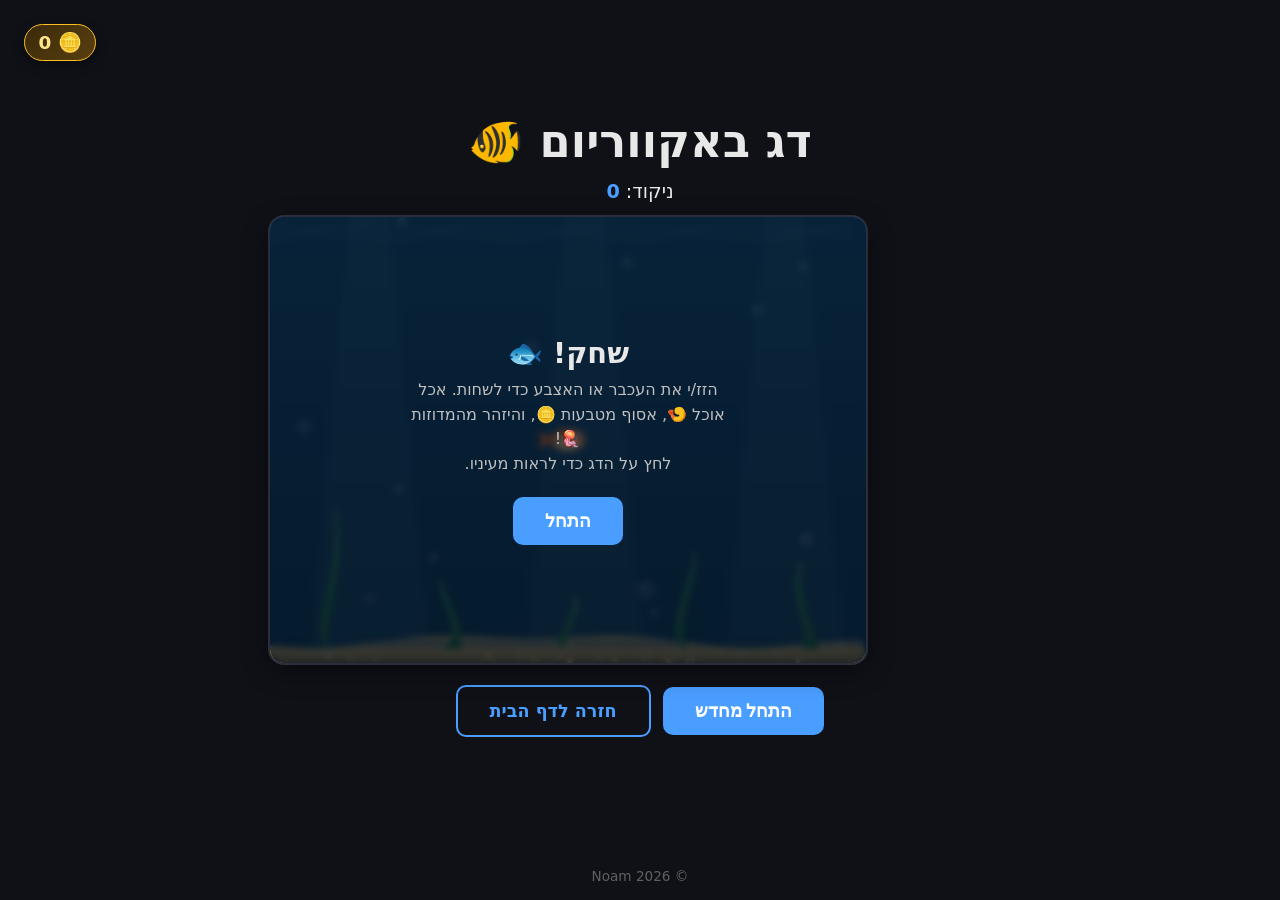
==== commit 1c507657: "Make whole scene 3D in fish POV: shaded seaweed/bubbles/jellyfish + perspective scaling" ====
--- a/fish.html
+++ b/fish.html
@@ -275,19 +275,34 @@
       }
 
       function drawSeaweed(s) {
-        ctx.strokeStyle = '#1f7a3a'; ctx.lineWidth = 6; ctx.lineCap = 'round';
-        ctx.beginPath(); ctx.moveTo(s.x, H - 14);
-        for (let k = 1; k <= 6; k++) {
-          const yy = H - 14 - k * (s.h / 6);
-          const xx = s.x + Math.sin(s.phase + k * 0.6) * 8;
-          ctx.lineTo(xx, yy);
-        }
-        ctx.stroke(); s.phase += 0.012;
+        const baseY = H - 14, tipY = baseY - s.h, w = 5;
+        const pts = [];
+        for (let k = 0; k <= 6; k++) { const tk = k / 6; pts.push({ yy: baseY - tk * s.h, sway: Math.sin(s.phase + k * 0.6) * 8, wd: w * (1 - tk * 0.85) }); }
+        ctx.beginPath();
+        ctx.moveTo(s.x - pts[0].wd, pts[0].yy);
+        for (let k = 1; k <= 6; k++) ctx.lineTo(s.x - pts[k].wd + pts[k].sway, pts[k].yy);
+        for (let k = 6; k >= 0; k--) ctx.lineTo(s.x + pts[k].wd + pts[k].sway, pts[k].yy);
+        ctx.closePath();
+        const g = ctx.createLinearGradient(s.x, baseY, s.x, tipY);
+        g.addColorStop(0, '#155a2a'); g.addColorStop(0.6, '#1f7a3a'); g.addColorStop(1, '#3aa85a');
+        ctx.fillStyle = g; ctx.fill();
+        ctx.strokeStyle = 'rgba(140,230,170,0.35)'; ctx.lineWidth = 1;
+        ctx.beginPath(); ctx.moveTo(s.x - pts[0].wd * 0.5, pts[0].yy);
+        for (let k = 1; k <= 6; k++) ctx.lineTo(s.x - pts[k].wd * 0.5 + pts[k].sway, pts[k].yy);
+        ctx.stroke();
+        s.phase += 0.012;
       }
 
       function drawBubble(b) {
-        ctx.strokeStyle = 'rgba(200,230,255,0.45)'; ctx.lineWidth = 1.5;
+        const g = ctx.createRadialGradient(b.x - b.r * 0.3, b.y - b.r * 0.3, b.r * 0.2, b.x, b.y, b.r);
+        g.addColorStop(0, 'rgba(255,255,255,0.05)'); g.addColorStop(0.7, 'rgba(200,230,255,0.08)');
+        g.addColorStop(0.92, 'rgba(220,240,255,0.35)'); g.addColorStop(1, 'rgba(255,255,255,0.05)');
+        ctx.fillStyle = g;
+        ctx.beginPath(); ctx.arc(b.x, b.y, b.r, 0, Math.PI * 2); ctx.fill();
+        ctx.strokeStyle = 'rgba(220,240,255,0.5)'; ctx.lineWidth = 1;
         ctx.beginPath(); ctx.arc(b.x, b.y, b.r, 0, Math.PI * 2); ctx.stroke();
+        ctx.fillStyle = 'rgba(255,255,255,0.8)';
+        ctx.beginPath(); ctx.arc(b.x - b.r * 0.35, b.y - b.r * 0.35, b.r * 0.2, 0, Math.PI * 2); ctx.fill();
       }
 
       // אוכל תלת-מימדי
@@ -320,9 +335,13 @@
 
       function drawHazard(h) {
         const r = h.r;
-        ctx.fillStyle = 'rgba(167,139,250,0.85)';
+        const g = ctx.createRadialGradient(h.x - r * 0.2, h.y - r * 0.5, r * 0.2, h.x, h.y, r);
+        g.addColorStop(0, 'rgba(220,200,255,0.9)'); g.addColorStop(0.6, 'rgba(167,139,250,0.85)'); g.addColorStop(1, 'rgba(120,90,200,0.8)');
+        ctx.fillStyle = g;
         ctx.beginPath(); ctx.arc(h.x, h.y, r, Math.PI, 0); ctx.fill();
-        ctx.strokeStyle = 'rgba(167,139,250,0.75)'; ctx.lineWidth = 2.5;
+        ctx.strokeStyle = 'rgba(235,220,255,0.6)'; ctx.lineWidth = 2;
+        ctx.beginPath(); ctx.arc(h.x, h.y, r, Math.PI, 0); ctx.stroke();
+        ctx.strokeStyle = 'rgba(167,139,250,0.7)'; ctx.lineWidth = 2.5;
         for (let i = -2; i <= 2; i++) {
           const tx = h.x + i * r * 0.32;
           ctx.beginPath(); ctx.moveTo(tx, h.y);
@@ -389,6 +408,16 @@
         ctx.fillStyle = g; ctx.fillRect(0, 0, W, H);
       }
 
+      // פרספקטיבה בתצפית מעיני הדג: קרוב = גדול, רחוק = קטן
+      function withPersp(x, y, fn) {
+        if (camMode !== 'fish') { fn(); return; }
+        const d = Math.hypot(x - player.x, y - player.y);
+        const sc = clamp(1.2 - d / 500, 0.5, 1.2);
+        ctx.save(); ctx.translate(x, y); ctx.scale(sc, sc); ctx.translate(-x, -y);
+        fn();
+        ctx.restore();
+      }
+
       function render() {
         drawWater();
         ctx.save();
@@ -400,12 +429,13 @@
           ctx.translate(-player.x, -player.y);
         }
         drawSand();
-        for (const p of pebbles) { ctx.globalAlpha = fogOf(p.x, p.y); drawPebble(p); } ctx.globalAlpha = 1;
-        for (const s of seaweeds) { ctx.globalAlpha = fogOf(s.x, H - 14); drawSeaweed(s); } ctx.globalAlpha = 1;
-        for (const b of bubbles) { ctx.globalAlpha = fogOf(b.x, b.y); drawBubble(b); } ctx.globalAlpha = 1;
-        for (const f of foods) { ctx.globalAlpha = fogOf(f.x, f.y); drawFood(f); } ctx.globalAlpha = 1;
-        for (const c of coins) drawCoin(c, fogOf(c.x, c.y));
-        for (const h of hazards) { ctx.globalAlpha = fogOf(h.x, h.y); drawHazard(h); } ctx.globalAlpha = 1;
+        for (const p of pebbles) withPersp(p.x, p.y, () => { ctx.globalAlpha = fogOf(p.x, p.y); drawPebble(p); });
+        for (const s of seaweeds) withPersp(s.x, H - 14, () => { ctx.globalAlpha = fogOf(s.x, H - 14); drawSeaweed(s); });
+        for (const b of bubbles) withPersp(b.x, b.y, () => { ctx.globalAlpha = fogOf(b.x, b.y); drawBubble(b); });
+        for (const f of foods) withPersp(f.x, f.y, () => { ctx.globalAlpha = fogOf(f.x, f.y); drawFood(f); });
+        for (const c of coins) withPersp(c.x, c.y, () => drawCoin(c, fogOf(c.x, c.y)));
+        for (const h of hazards) withPersp(h.x, h.y, () => { ctx.globalAlpha = fogOf(h.x, h.y); drawHazard(h); });
+        ctx.globalAlpha = 1;
         if (camMode !== 'fish') drawFish(player); // בתצפית מעיני הדג הדג עצמו נעלם
         for (const p of particles) drawParticle(p);
         ctx.restore();
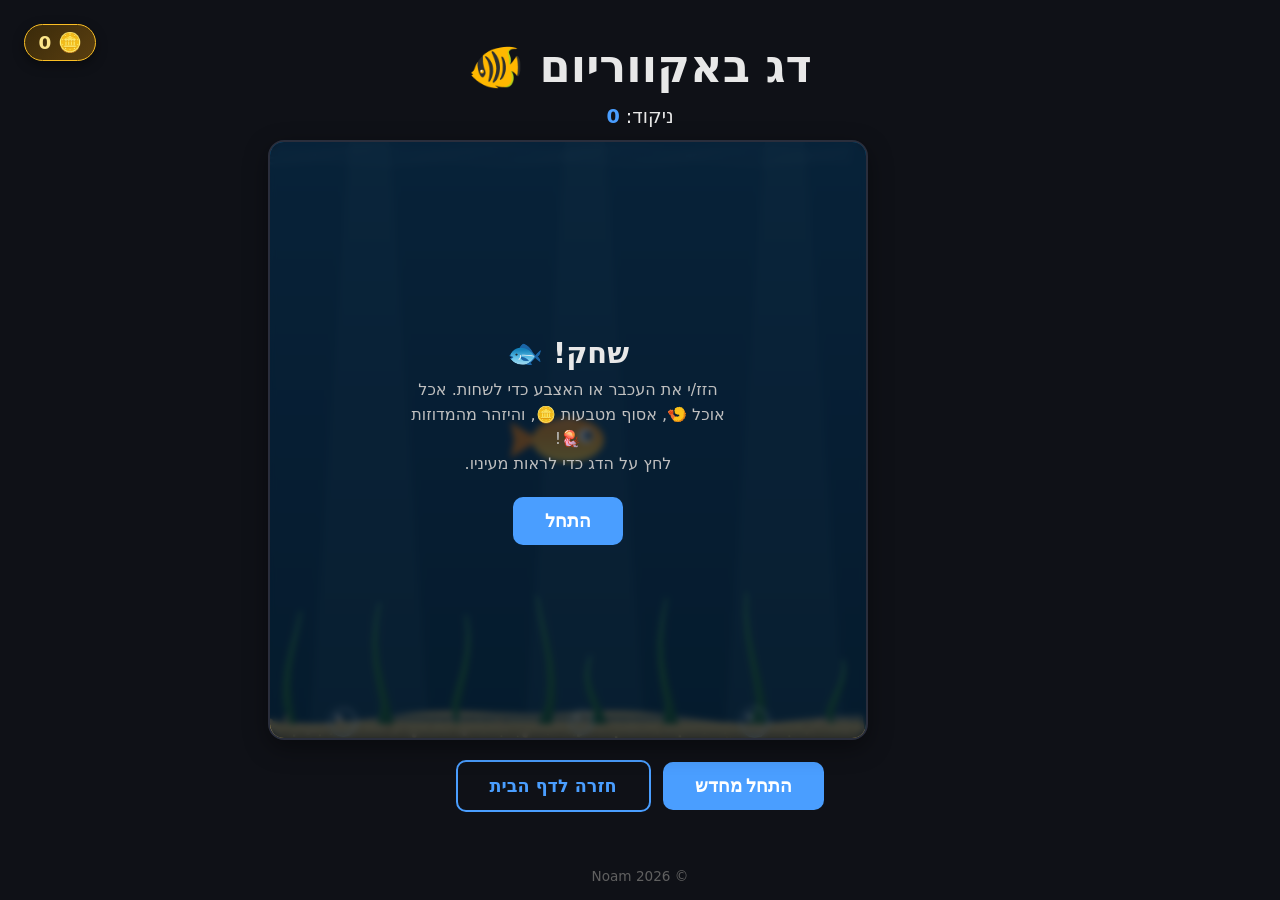
==== commit 6b57131b: "Fish POV: invincible, E toggles 1st/3rd person; 1:1 tank, yellow sand+grains, 8 seaweed, 3 bubbles w" ====
--- a/fish.html
+++ b/fish.html
@@ -52,12 +52,14 @@
       const scoreEl = document.getElementById('score');
       const fishHint = document.getElementById('fishHint');
 
-      let W = 600, H = 450, DPR = 1;
-      let player, foods, coins, hazards, bubbles, seaweeds, particles, snow, pebbles;
+      let W = 600, H = 600, DPR = 1;
+      let player, foods, coins, hazards, bubbles, seaweeds, particles, snow, pebbles, grains;
       let score = 0, running = false, lastTime = 0, t = 0;
       let foodTimer = 0, coinTimer = 0, hazTimer = 0;
       let camMode = 'full'; // 'full' או 'fish' (תצפית מעיני הדג)
-      const pointer = { x: 300, y: 225 };
+      let person = '1st'; // בתוך fish POV: '1st' או '3rd' (מקש E)
+      const POP_MS = 1800; // אורך פיצוץ בועה (סלואו-מושן)
+      const pointer = { x: 300, y: 300 };
 
       function clamp(v, a, b) { return v < a ? a : (v > b ? b : v); }
       function lerpAngle(a, b, t) { let d = b - a; while (d > Math.PI) d -= Math.PI * 2; while (d < -Math.PI) d += Math.PI * 2; return a + d * t; }
@@ -72,24 +74,35 @@
         ctx.setTransform(DPR, 0, 0, DPR, 0, 0);
       }
 
-      function makeBubble(any) {
-        return { x: Math.random() * W, y: any ? Math.random() * H : H + 10, r: 2 + Math.random() * 5, s: 0.3 + Math.random() * 0.6 };
+      function makeBubble() {
+        const minR = 10, maxR = 19; // רדיוס 0.5cm~1cm
+        let x, y, r, ok = false, tries = 0;
+        do {
+          r = minR + Math.random() * (maxR - minR);
+          x = r + Math.random() * (W - 2 * r);
+          y = H - 16;
+          ok = bubbles.every(b => b.state !== 'rise' || Math.hypot(b.x - x, b.y - y) > r + b.r + 70);
+          tries++;
+        } while (!ok && tries < 40);
+        return { x, y, r, state: 'rise', vy: 0.35 + Math.random() * 0.45, wob: Math.random() * 6.28, pop: 0 };
       }
 
       function setup() {
         resize();
-        player = { x: W / 2, y: H / 2, size: 18, dir: 1, vx: 0, vy: 0, heading: 0 };
+        player = { x: W / 2, y: H / 2, size: 36, dir: 1, vx: 0, vy: 0, heading: 0 };
         foods = []; coins = []; hazards = []; particles = [];
         bubbles = [];
-        for (let i = 0; i < 14; i++) bubbles.push(makeBubble(true));
+        for (let i = 0; i < 3; i++) bubbles.push(makeBubble()); // בדיוק 3 בועות צפות
         seaweeds = [];
-        for (let i = 0; i < 5; i++) seaweeds.push({ x: (i + 0.5) / 5 * W, h: 50 + Math.random() * 90, phase: Math.random() * Math.PI * 2 });
+        for (let i = 0; i < 8; i++) seaweeds.push({ x: (i + 0.5) / 8 * W + (Math.random() - 0.5) * 30, h: 50 + Math.random() * 90, phase: Math.random() * Math.PI * 2 });
         snow = [];
         for (let i = 0; i < 26; i++) snow.push({ x: Math.random() * W, y: Math.random() * H, r: 0.6 + Math.random() * 1.4, vx: -0.15 + Math.random() * 0.06, vy: 0.08 + Math.random() * 0.22 });
         pebbles = [];
         for (let i = 0; i < 46; i++) pebbles.push({ x: Math.random() * W, y: H - 20 + Math.random() * 18, r: 1 + Math.random() * 2.2, c: Math.random() < 0.5 ? '#a9823f' : '#c9a063' });
+        grains = [];
+        for (let i = 0; i < 140; i++) grains.push({ x: Math.random() * W, y: H - 21 + Math.random() * 19, r: 0.5 + Math.random() * 0.9, c: Math.random() < 0.5 ? '#e8c878' : '#9c7a35' });
         score = 0; updateScoreUI();
-        camMode = 'full';
+        camMode = 'full'; person = '1st';
         foodTimer = 500; coinTimer = 5000; hazTimer = 4000;
         pointer.x = W / 2; pointer.y = H / 2;
       }
@@ -100,13 +113,13 @@
         if (!running) { fishHint.classList.add('hidden'); return; }
         fishHint.classList.remove('hidden');
         fishHint.textContent = (camMode === 'fish')
-          ? 'אתה הדג! לחץ במרכז כדי לצאת 🐟'
+          ? 'אתה הדג! E = מצלמה (גוף ראשון/שלישי), לחץ במרכז כדי לצאת 🐟'
           : 'לחץ על הדג כדי לראות מעיניו 🐟';
       }
 
       function toggleCam() {
         if (camMode === 'full') {
-          camMode = 'fish';
+          camMode = 'fish'; person = '1st';
           player.heading = player.dir > 0 ? 0 : Math.PI;
           pointer.x = W / 2; pointer.y = H / 2;
         } else {
@@ -121,8 +134,8 @@
       function spawnCoin() { coins.push({ x: 30 + Math.random() * (W - 60), y: 30 + Math.random() * (H - 60), bob: Math.random() * Math.PI * 2, life: 8000, collected: false }); }
       function spawnHazard() {
         const fromLeft = Math.random() < 0.5;
-        const r = 18 + Math.random() * 10;
-        hazards.push({ x: fromLeft ? -r : W + r, y: 40 + Math.random() * (H - 120), vx: (fromLeft ? 1 : -1) * (0.5 + Math.random() * 0.6), vy: (Math.random() - 0.5) * 0.4, r: r, phase: Math.random() * Math.PI * 2 });
+        const r = 30; // ~3x3 ס"מ
+        hazards.push({ x: fromLeft ? -r : W + r, y: 50 + Math.random() * (H - 160), vx: (fromLeft ? 1 : -1) * (0.5 + Math.random() * 0.5), vy: (Math.random() - 0.5) * 0.3, r: r, phase: Math.random() * Math.PI * 2 });
       }
 
       function addBurst(x, y, color) {
@@ -173,8 +186,7 @@
         if (foodTimer <= 0) { spawnFood(); foodTimer = 650 + Math.random() * 900; }
         coinTimer -= dt;
         if (coinTimer <= 0) { spawnCoin(); coinTimer = 6000 + Math.random() * 5000; }
-        hazTimer -= dt;
-        if (hazTimer <= 0 && hazards.length < 2) { spawnHazard(); hazTimer = 6000 + Math.random() * 5000; }
+        if (hazards.length < 1) spawnHazard(); // בדיוק מדוזה אחת
 
         for (const f of foods) f.y += f.vy * (dt / 16);
         foods = foods.filter(f => f.y < H + 20 && !f.eaten);
@@ -188,7 +200,7 @@
         // אכילה
         for (const f of foods) {
           if (!f.eaten && Math.hypot(f.x - player.x, f.y - player.y) < player.size + f.r) {
-            f.eaten = true; score++; player.size = Math.min(34, player.size + 0.35);
+            f.eaten = true; score++; player.size = Math.min(48, player.size + 0.35);
             addBurst(f.x, f.y, '#ffcc66'); updateScoreUI();
           }
         }
@@ -200,17 +212,25 @@
             addBurst(c.x, c.y, '#fbbf24');
           }
         }
-        // מדוזות
+        // מדוזות - בתצפית מעיני הדג הדג בלתי-פגיע
         for (const h of hazards) {
-          if (Math.hypot(h.x - player.x, h.y - player.y) < player.size + h.r * 0.6) {
+          if (camMode !== 'fish' && Math.hypot(h.x - player.x, h.y - player.y) < player.size + h.r * 0.6) {
             endGame(); break;
           }
         }
 
-        // בועות
-        for (const b of bubbles) { b.y -= b.s * (dt / 16); b.x += Math.sin(b.y * 0.02) * 0.3; }
-        bubbles = bubbles.filter(b => b.y > -10);
-        if (Math.random() < 0.04) bubbles.push(makeBubble(false));
+        // בועות - 3 צפות, פיצוץ איטי בהתנגשות בגבול/אובייקט
+        for (const b of bubbles) {
+          if (b.state === 'rise') {
+            b.y -= b.vy * (dt / 16); b.wob += 0.03; b.x += Math.sin(b.wob) * 0.3;
+            let pop = b.y <= b.r;
+            if (!pop && Math.hypot(b.x - player.x, b.y - player.y) < player.size + b.r) pop = true;
+            if (!pop) for (const h of hazards) { if (Math.hypot(b.x - h.x, b.y - h.y) < h.r + b.r) { pop = true; break; } }
+            if (pop) { b.state = 'pop'; b.pop = 0; }
+          } else { b.pop += dt / POP_MS; }
+        }
+        bubbles = bubbles.filter(b => b.state !== 'pop' || b.pop < 1);
+        while (bubbles.filter(b => b.state === 'rise').length < 3) bubbles.push(makeBubble());
 
         // חלקיקים
         for (const p of particles) { p.x += p.vx; p.y += p.vy; p.vy += 0.08; p.life -= dt; }
@@ -252,18 +272,19 @@
         ctx.beginPath(); ctx.arc(p.x, p.y, p.r, 0, Math.PI * 2); ctx.fill();
       }
 
-      // קרקעית תלת-מימדית: דיונות + הצללת עומק + דעיכה למים
+      // קרקעית תלת-מימדית: חול צהבהב + דיונות + גרגירים + דעיכה למים
       function drawSand() {
         const top = H - 22;
         ctx.beginPath();
         ctx.moveTo(0, H); ctx.lineTo(0, top + dune(0));
         for (let x = 16; x <= W; x += 16) ctx.lineTo(x, top + dune(x));
         ctx.lineTo(W, H); ctx.closePath();
-        ctx.fillStyle = '#b8924f'; ctx.fill();
+        ctx.fillStyle = '#d9b86a'; ctx.fill();
         ctx.save(); ctx.clip();
         const g = ctx.createLinearGradient(0, top, 0, H);
-        g.addColorStop(0, 'rgba(232,205,140,0.95)'); g.addColorStop(0.45, 'rgba(160,120,60,0)'); g.addColorStop(1, 'rgba(35,22,8,0.6)');
+        g.addColorStop(0, 'rgba(245,222,150,0.95)'); g.addColorStop(0.45, 'rgba(170,140,70,0)'); g.addColorStop(1, 'rgba(60,40,12,0.6)');
         ctx.fillStyle = g; ctx.fillRect(0, top, W, H - top + 4);
+        for (const gr of grains) { ctx.fillStyle = gr.c; ctx.fillRect(gr.x, gr.y, gr.r * 2, gr.r * 2); }
         const f = ctx.createLinearGradient(0, top, 0, H - 6);
         f.addColorStop(0, 'rgba(10,58,94,0.75)'); f.addColorStop(0.5, 'rgba(10,58,94,0)');
         ctx.fillStyle = f; ctx.fillRect(0, top, W, 12);
@@ -294,6 +315,18 @@
       }
 
       function drawBubble(b) {
+        if (b.state === 'pop') {
+          const pr = b.r * (1 + b.pop * 1.7);
+          const a = 1 - b.pop;
+          ctx.globalAlpha = a * 0.6;
+          ctx.strokeStyle = 'rgba(220,240,255,0.7)'; ctx.lineWidth = 2;
+          ctx.beginPath(); ctx.arc(b.x, b.y, pr, 0, Math.PI * 2); ctx.stroke();
+          ctx.globalAlpha = a * 0.22;
+          ctx.fillStyle = 'rgba(220,240,255,1)';
+          ctx.beginPath(); ctx.arc(b.x, b.y, pr, 0, Math.PI * 2); ctx.fill();
+          ctx.globalAlpha = 1;
+          return;
+        }
         const g = ctx.createRadialGradient(b.x - b.r * 0.3, b.y - b.r * 0.3, b.r * 0.2, b.x, b.y, b.r);
         g.addColorStop(0, 'rgba(255,255,255,0.05)'); g.addColorStop(0.7, 'rgba(200,230,255,0.08)');
         g.addColorStop(0.92, 'rgba(220,240,255,0.35)'); g.addColorStop(1, 'rgba(255,255,255,0.05)');
@@ -336,25 +369,26 @@
       function drawHazard(h) {
         const r = h.r;
         const g = ctx.createRadialGradient(h.x - r * 0.2, h.y - r * 0.5, r * 0.2, h.x, h.y, r);
-        g.addColorStop(0, 'rgba(220,200,255,0.9)'); g.addColorStop(0.6, 'rgba(167,139,250,0.85)'); g.addColorStop(1, 'rgba(120,90,200,0.8)');
+        g.addColorStop(0, 'rgba(232,190,255,0.9)'); g.addColorStop(0.6, 'rgba(168,85,247,0.85)'); g.addColorStop(1, 'rgba(157,23,77,0.9)');
         ctx.fillStyle = g;
         ctx.beginPath(); ctx.arc(h.x, h.y, r, Math.PI, 0); ctx.fill();
-        ctx.strokeStyle = 'rgba(235,220,255,0.6)'; ctx.lineWidth = 2;
+        ctx.strokeStyle = 'rgba(245,210,255,0.6)'; ctx.lineWidth = 2;
         ctx.beginPath(); ctx.arc(h.x, h.y, r, Math.PI, 0); ctx.stroke();
-        ctx.strokeStyle = 'rgba(167,139,250,0.7)'; ctx.lineWidth = 2.5;
+        // מחושים יורדים מתחתית המדוזה
+        ctx.strokeStyle = 'rgba(190,24,93,0.8)'; ctx.lineWidth = 2.5;
         for (let i = -2; i <= 2; i++) {
           const tx = h.x + i * r * 0.32;
           ctx.beginPath(); ctx.moveTo(tx, h.y);
-          for (let k = 1; k <= 4; k++) {
-            const yy = h.y + k * r * 0.3;
+          for (let k = 1; k <= 5; k++) {
+            const yy = h.y + k * r * 0.28;
             const xx = tx + Math.sin(h.phase + i + k) * 4;
             ctx.lineTo(xx, yy);
           }
           ctx.stroke();
         }
         ctx.fillStyle = '#fff';
-        ctx.beginPath(); ctx.arc(h.x - r * 0.3, h.y - r * 0.2, 2, 0, Math.PI * 2); ctx.fill();
-        ctx.beginPath(); ctx.arc(h.x + r * 0.3, h.y - r * 0.2, 2, 0, Math.PI * 2); ctx.fill();
+        ctx.beginPath(); ctx.arc(h.x - r * 0.3, h.y - r * 0.2, 2.5, 0, Math.PI * 2); ctx.fill();
+        ctx.beginPath(); ctx.arc(h.x + r * 0.3, h.y - r * 0.2, 2.5, 0, Math.PI * 2); ctx.fill();
       }
 
       function drawFish(p) {
@@ -363,20 +397,19 @@
         ctx.scale(p.dir, 1);
         const s = p.size;
         const wig = Math.sin(t * 0.02) * s * 0.18;
-        ctx.fillStyle = '#ff6b1a';
+        ctx.fillStyle = '#ff8c1a';
         ctx.beginPath();
         ctx.moveTo(-s * 0.8, 0);
         ctx.lineTo(-s * 1.6, -s * 0.5 + wig);
         ctx.lineTo(-s * 1.5, 0);
         ctx.lineTo(-s * 1.6, s * 0.5 + wig);
         ctx.closePath(); ctx.fill();
-        const g = ctx.createRadialGradient(s * 0.3, -s * 0.2, s * 0.1, 0, 0, s);
-        g.addColorStop(0, '#ffb070'); g.addColorStop(0.6, '#ff8c42'); g.addColorStop(1, '#d96820');
+        // גוף - גרדיאנט חלק כתום-צהוב (ללא פסים)
+        const g = ctx.createLinearGradient(0, -s * 0.62, 0, s * 0.62);
+        g.addColorStop(0, '#ff8c1a'); g.addColorStop(0.55, '#ffb02e'); g.addColorStop(1, '#ffd54a');
         ctx.fillStyle = g;
         ctx.beginPath(); ctx.ellipse(0, 0, s, s * 0.62, 0, 0, Math.PI * 2); ctx.fill();
-        ctx.fillStyle = '#ffd29c';
-        ctx.beginPath(); ctx.ellipse(0, s * 0.2, s * 0.7, s * 0.35, 0, 0, Math.PI * 2); ctx.fill();
-        ctx.fillStyle = '#ff6b1a';
+        ctx.fillStyle = '#ff9d33';
         ctx.beginPath(); ctx.ellipse(-s * 0.1, -s * 0.45, s * 0.35, s * 0.18, -0.3, 0, Math.PI * 2); ctx.fill();
         ctx.fillStyle = '#fff';
         ctx.beginPath(); ctx.arc(s * 0.5, -s * 0.12, s * 0.2, 0, Math.PI * 2); ctx.fill();
@@ -421,12 +454,12 @@
       function render() {
         drawWater();
         ctx.save();
-        if (camMode === 'fish') {
-          // תצפית מעיני הדג: סיבוב כך שכיוון התנועה = למעלה
+        const pov = camMode === 'fish';
+        if (pov && person === '1st') {
           const phi = -Math.PI / 2 - player.heading;
-          ctx.translate(W / 2, H / 2);
-          ctx.rotate(phi);
-          ctx.translate(-player.x, -player.y);
+          ctx.translate(W / 2, H / 2); ctx.rotate(phi); ctx.translate(-player.x, -player.y);
+        } else if (pov && person === '3rd') {
+          ctx.translate(W / 2 - player.x, H / 2 - player.y); // מצלמת מרדף (גוף שלישי)
         }
         drawSand();
         for (const p of pebbles) withPersp(p.x, p.y, () => { ctx.globalAlpha = fogOf(p.x, p.y); drawPebble(p); });
@@ -436,10 +469,10 @@
         for (const c of coins) withPersp(c.x, c.y, () => drawCoin(c, fogOf(c.x, c.y)));
         for (const h of hazards) withPersp(h.x, h.y, () => { ctx.globalAlpha = fogOf(h.x, h.y); drawHazard(h); });
         ctx.globalAlpha = 1;
-        if (camMode !== 'fish') drawFish(player); // בתצפית מעיני הדג הדג עצמו נעלם
+        if (!pov || person === '3rd') drawFish(player); // בגוף ראשון הדג עצמו נעלם
         for (const p of particles) drawParticle(p);
         ctx.restore();
-        if (camMode === 'fish') { drawSnow(); drawVignette(); drawSnout(); }
+        if (pov) { drawSnow(); drawVignette(); if (person === '1st') drawSnout(); }
       }
 
       function loop(now) {
@@ -489,6 +522,10 @@
 
       startBtn.addEventListener('click', startGame);
       restartBtn.addEventListener('click', startGame);
+      window.addEventListener('keydown', e => {
+        if (!running || camMode !== 'fish') return;
+        if (e.key === 'e' || e.key === 'E') { person = (person === '1st') ? '3rd' : '1st'; updateHint(); }
+      });
       window.addEventListener('resize', () => { if (running) resize(); });
 
       /* אתחול */
--- a/style.css
+++ b/style.css
@@ -366,8 +366,8 @@
 
 .canvas-wrap {
   position: relative;
-  width: min(94vw, 600px);
-  aspect-ratio: 4 / 3;
+  width: min(94vw, 78vh, 600px);
+  aspect-ratio: 1 / 1;
   margin: 0 auto 1.25rem;
   border-radius: 16px;
   overflow: hidden;
@@ -420,3 +420,91 @@
   animation: fadeIn 0.3s ease;
 }
 .fish-hint.hidden { display: none; }
+
+/* ============ שחמט ============ */
+.chess-game { animation: fadeIn 0.5s ease; width: 100%; }
+.chess-game h1 { font-size: clamp(1.6rem, 7vw, 2.8rem); margin-bottom: 0.75rem; }
+
+.chess-status {
+  font-size: clamp(1rem, 4vw, 1.2rem);
+  color: #c0c0c0;
+  margin-bottom: 0.75rem;
+  min-height: 1.6em;
+}
+
+.chess-wrap { position: relative; width: min(94vw, 480px); margin: 0 auto 1rem; }
+
+.chess-board {
+  display: grid;
+  grid-template-columns: repeat(8, 1fr);
+  width: 100%;
+  aspect-ratio: 1;
+  border: 3px solid #2a2e3c;
+  border-radius: 8px;
+  overflow: hidden;
+  box-shadow: 0 8px 24px rgba(0, 0, 0, 0.4);
+  user-select: none;
+  touch-action: manipulation;
+}
+
+.sq {
+  display: flex;
+  align-items: center;
+  justify-content: center;
+  font-size: clamp(1.5rem, 7.5vw, 2.8rem);
+  cursor: pointer;
+  position: relative;
+}
+.sq.light { background: #f0d9b5; }
+.sq.dark { background: #b58863; }
+
+.piece { line-height: 1; }
+.piece.w { color: #ffffff; text-shadow: 0 0 2px #000, 0 1px 1px #000; }
+.piece.b { color: #262626; text-shadow: 0 0 1px rgba(255, 255, 255, 0.6); }
+
+.sq.selected { background: #f7ec74 !important; }
+.sq.last { box-shadow: inset 0 0 0 100px rgba(247, 236, 116, 0.35); }
+.sq.legal::after {
+  content: '';
+  position: absolute;
+  width: 30%;
+  height: 30%;
+  border-radius: 50%;
+  background: rgba(40, 120, 60, 0.45);
+}
+.sq.legal.cap::after {
+  width: 88%;
+  height: 88%;
+  background: transparent;
+  border: 4px solid rgba(40, 120, 60, 0.55);
+  border-radius: 50%;
+}
+.sq.check { background: #ff5a5a !important; }
+
+/* בחירת הכתרה */
+.promo-overlay {
+  position: absolute;
+  inset: 0;
+  display: flex;
+  align-items: center;
+  justify-content: center;
+  background: rgba(6, 20, 35, 0.8);
+  -webkit-backdrop-filter: blur(2px);
+  backdrop-filter: blur(2px);
+  z-index: 6;
+}
+.promo-overlay.hidden { display: none; }
+.promo-overlay button {
+  font-size: clamp(1.8rem, 9vw, 2.6rem);
+  width: clamp(48px, 14vw, 64px);
+  height: clamp(48px, 14vw, 64px);
+  margin: 0 0.25rem;
+  border: none;
+  border-radius: 10px;
+  background: #2a2e3c;
+  cursor: pointer;
+  line-height: 1;
+}
+.promo-overlay button:hover { background: #3a8eef; }
+.promo-overlay button.piece.w { color: #fff; text-shadow: 0 0 2px #000; }
+.promo-overlay button.piece.b { color: #262626; text-shadow: 0 0 1px rgba(255, 255, 255, 0.6); }
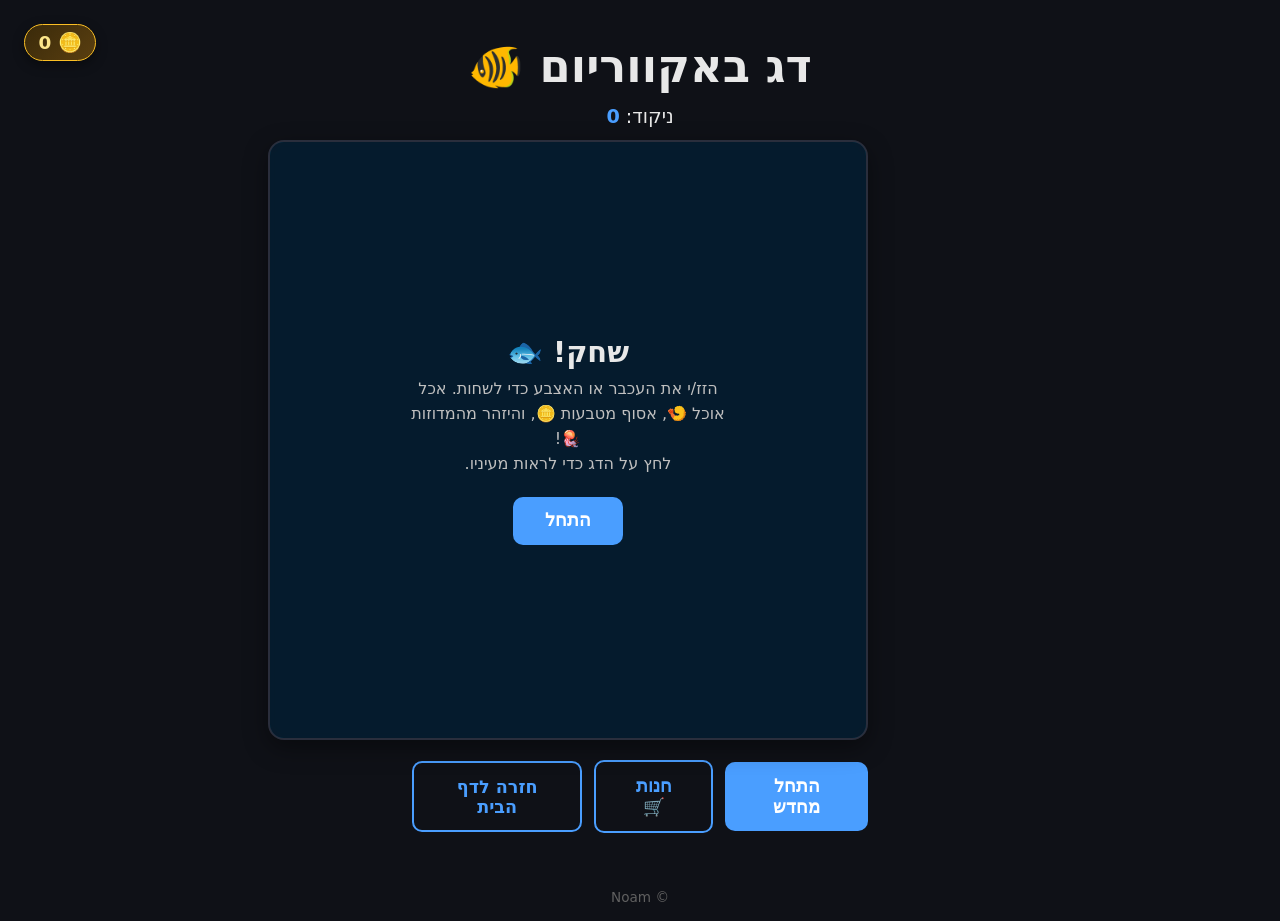
==== commit 2578e7a9: "Add shop (change fish color, transform to octopus) and octopus right-click vacuum ability with 60s c" ====
--- a/fish.html
+++ b/fish.html
@@ -12,6 +12,7 @@
       <h1>דג באקווריום 🐠</h1>
       <div class="aq-stats">
         <span class="stat">ניקוד: <b id="score">0</b></span>
+        <span class="stat hidden" id="abilityStat"></span>
       </div>
 
       <div class="canvas-wrap">
@@ -28,7 +29,26 @@
 
       <div class="game-controls">
         <button class="btn" id="restart" type="button">התחל מחדש</button>
+        <button class="btn btn-secondary" id="shopBtn" type="button">חנות 🛒</button>
         <a href="index.html" class="btn btn-secondary">חזרה לדף הבית</a>
+      </div>
+
+      <div class="shop-overlay hidden" id="shop">
+        <div class="shop-card">
+          <h2>חנות 🛒</h2>
+          <p class="shop-balance">יתרה: <b id="shopBalance">0</b> 🪙</p>
+          <div class="shop-item">
+            <span>שנה צבע דג (גרדיאנט אקראי)</span>
+            <b>100 🪙</b>
+            <button class="btn" id="buyColor" type="button">קנה</button>
+          </div>
+          <div class="shop-item">
+            <span>הפוך לתמנון (יכולת מיוחדת)</span>
+            <b>1000 🪙</b>
+            <button class="btn" id="buyOctopus" type="button">קנה</button>
+          </div>
+          <button class="btn btn-secondary" id="closeShop" type="button">סגור</button>
+        </div>
       </div>
     </section>
   </main>
@@ -51,6 +71,13 @@
       const restartBtn = document.getElementById('restart');
       const scoreEl = document.getElementById('score');
       const fishHint = document.getElementById('fishHint');
+      const abilityStat = document.getElementById('abilityStat');
+      const shopEl = document.getElementById('shop');
+      const shopBalance = document.getElementById('shopBalance');
+      const shopBtn = document.getElementById('shopBtn');
+      const buyColorBtn = document.getElementById('buyColor');
+      const buyOctopusBtn = document.getElementById('buyOctopus');
+      const closeShopBtn = document.getElementById('closeShop');
 
       let W = 600, H = 600, DPR = 1;
       let player, foods, coins, hazards, bubbles, seaweeds, particles, snow, pebbles, grains;
@@ -60,6 +87,10 @@
       let person = '1st'; // בתוך fish POV: '1st' או '3rd' (מקש E)
       const POP_MS = 1800; // אורך פיצוץ בועה (סלואו-מושן)
       const pointer = { x: 300, y: 300 };
+      let skin = 'fish'; // 'fish' או 'octopus'
+      let fishColors = ['#ff8c1a', '#ffb02e', '#ffd54a'];
+      let abilityCD = 0; // קואורדאון יכולת התמנון (ms)
+      let shopOpen = false;
 
       function clamp(v, a, b) { return v < a ? a : (v > b ? b : v); }
       function lerpAngle(a, b, t) { let d = b - a; while (d > Math.PI) d -= Math.PI * 2; while (d < -Math.PI) d += Math.PI * 2; return a + d * t; }
@@ -109,6 +140,25 @@
 
       function updateScoreUI() { scoreEl.textContent = score; }
 
+      function coins() { return window.NoamCoins ? window.NoamCoins.get() : 0; }
+      function rndColor() { return 'hsl(' + Math.floor(Math.random() * 360) + ',85%,60%)'; }
+      function randomGradient() { return [rndColor(), rndColor(), rndColor()]; }
+
+      function updateAbilityUI() {
+        if (skin !== 'octopus') { abilityStat.textContent = ''; abilityStat.classList.add('hidden'); return; }
+        abilityStat.classList.remove('hidden');
+        abilityStat.textContent = abilityCD > 0 ? ('יכולת: ' + Math.ceil(abilityCD / 1000) + 's') : 'יכולת מוכנה ✓';
+      }
+
+      function openShop() { shopOpen = true; shopEl.classList.remove('hidden'); shopBalance.textContent = coins(); }
+      function closeShop() { shopOpen = false; shopEl.classList.add('hidden'); }
+      function buyColorItem() {
+        if (window.NoamCoins && window.NoamCoins.spend(100)) { fishColors = randomGradient(); shopBalance.textContent = coins(); }
+      }
+      function buyOctopusItem() {
+        if (window.NoamCoins && window.NoamCoins.spend(1000)) { skin = 'octopus'; updateAbilityUI(); shopBalance.textContent = coins(); }
+      }
+
       function updateHint() {
         if (!running) { fishHint.classList.add('hidden'); return; }
         fishHint.classList.remove('hidden');
@@ -161,6 +211,8 @@
       }
 
       function update(dt) {
+        if (shopOpen) return; // מושהה בזמן חנות
+        if (abilityCD > 0) { abilityCD = Math.max(0, abilityCD - dt); updateAbilityUI(); }
         // יעד תנועה לפי מצב מצלמה
         let tx, ty;
         if (camMode === 'fish') {
@@ -397,24 +449,57 @@
         ctx.scale(p.dir, 1);
         const s = p.size;
         const wig = Math.sin(t * 0.02) * s * 0.18;
-        ctx.fillStyle = '#ff8c1a';
+        ctx.fillStyle = fishColors[0];
         ctx.beginPath();
         ctx.moveTo(-s * 0.8, 0);
         ctx.lineTo(-s * 1.6, -s * 0.5 + wig);
         ctx.lineTo(-s * 1.5, 0);
         ctx.lineTo(-s * 1.6, s * 0.5 + wig);
         ctx.closePath(); ctx.fill();
-        // גוף - גרדיאנט חלק כתום-צהוב (ללא פסים)
+        // גוף - גרדיאנט חלק (ללא פסים)
         const g = ctx.createLinearGradient(0, -s * 0.62, 0, s * 0.62);
-        g.addColorStop(0, '#ff8c1a'); g.addColorStop(0.55, '#ffb02e'); g.addColorStop(1, '#ffd54a');
+        g.addColorStop(0, fishColors[0]); g.addColorStop(0.55, fishColors[1]); g.addColorStop(1, fishColors[2]);
         ctx.fillStyle = g;
         ctx.beginPath(); ctx.ellipse(0, 0, s, s * 0.62, 0, 0, Math.PI * 2); ctx.fill();
-        ctx.fillStyle = '#ff9d33';
+        ctx.fillStyle = fishColors[1];
         ctx.beginPath(); ctx.ellipse(-s * 0.1, -s * 0.45, s * 0.35, s * 0.18, -0.3, 0, Math.PI * 2); ctx.fill();
         ctx.fillStyle = '#fff';
         ctx.beginPath(); ctx.arc(s * 0.5, -s * 0.12, s * 0.2, 0, Math.PI * 2); ctx.fill();
         ctx.fillStyle = '#113355';
         ctx.beginPath(); ctx.arc(s * 0.56, -s * 0.12, s * 0.1, 0, Math.PI * 2); ctx.fill();
+        ctx.restore();
+      }
+
+      function drawOctopus(p) {
+        ctx.save();
+        ctx.translate(p.x, p.y);
+        const s = p.size;
+        // מעטפת עגולה
+        const g = ctx.createLinearGradient(0, -s * 0.8, 0, s * 0.5);
+        g.addColorStop(0, fishColors[0]); g.addColorStop(0.5, fishColors[1]); g.addColorStop(1, fishColors[2]);
+        ctx.fillStyle = g;
+        ctx.beginPath(); ctx.ellipse(0, -s * 0.1, s * 0.85, s * 0.75, 0, 0, Math.PI * 2); ctx.fill();
+        // 8 מחושים
+        ctx.strokeStyle = fishColors[1]; ctx.lineWidth = s * 0.16; ctx.lineCap = 'round';
+        for (let i = 0; i < 8; i++) {
+          const a = Math.PI * 0.1 + i * (Math.PI * 0.8 / 7);
+          ctx.beginPath();
+          ctx.moveTo(Math.cos(a) * s * 0.6, Math.sin(a) * s * 0.45 - s * 0.05);
+          for (let k = 1; k <= 5; k++) {
+            const tk = k / 5;
+            const wob = Math.sin(t * 0.006 + i + k) * s * 0.12;
+            const r = s * (0.6 + tk * 0.95);
+            ctx.lineTo(Math.cos(a) * r + wob, Math.sin(a) * r - s * 0.05 + tk * s * 0.1);
+          }
+          ctx.stroke();
+        }
+        // עיניים
+        ctx.fillStyle = '#fff';
+        ctx.beginPath(); ctx.arc(-s * 0.22, -s * 0.25, s * 0.14, 0, Math.PI * 2); ctx.fill();
+        ctx.beginPath(); ctx.arc(s * 0.22, -s * 0.25, s * 0.14, 0, Math.PI * 2); ctx.fill();
+        ctx.fillStyle = '#113355';
+        ctx.beginPath(); ctx.arc(-s * 0.2, -s * 0.23, s * 0.07, 0, Math.PI * 2); ctx.fill();
+        ctx.beginPath(); ctx.arc(s * 0.24, -s * 0.23, s * 0.07, 0, Math.PI * 2); ctx.fill();
         ctx.restore();
       }
 
@@ -469,7 +554,7 @@
         for (const c of coins) withPersp(c.x, c.y, () => drawCoin(c, fogOf(c.x, c.y)));
         for (const h of hazards) withPersp(h.x, h.y, () => { ctx.globalAlpha = fogOf(h.x, h.y); drawHazard(h); });
         ctx.globalAlpha = 1;
-        if (!pov || person === '3rd') drawFish(player); // בגוף ראשון הדג עצמו נעלם
+        if (!pov || person === '3rd') { if (skin === 'octopus') drawOctopus(player); else drawFish(player); } // בגוף ראשון השחקן עצמו נעלם
         for (const p of particles) drawParticle(p);
         ctx.restore();
         if (pov) { drawSnow(); drawVignette(); if (person === '1st') drawSnout(); }
@@ -528,6 +613,20 @@
       });
       window.addEventListener('resize', () => { if (running) resize(); });
 
+      shopBtn.addEventListener('click', () => { shopEl.classList.contains('hidden') ? openShop() : closeShop(); });
+      closeShopBtn.addEventListener('click', closeShop);
+      buyColorBtn.addEventListener('click', buyColorItem);
+      buyOctopusBtn.addEventListener('click', buyOctopusItem);
+      // יכולת תמנון: קליק ימני - מושך את כל האוכל לשחקן מיד, קואורדאון 60s
+      canvas.addEventListener('contextmenu', e => {
+        e.preventDefault();
+        if (!running || shopOpen || skin !== 'octopus' || abilityCD > 0) return;
+        let count = 0;
+        for (const f of foods) { if (!f.eaten) { f.eaten = true; count++; addBurst(f.x, f.y, '#ffcc66'); } }
+        if (count > 0) { score += count; player.size = Math.min(48, player.size + count * 0.35); updateScoreUI(); addBurst(player.x, player.y, '#a78bfa'); }
+        abilityCD = 60000; updateAbilityUI();
+      });
+
       /* אתחול */
       setup();
       render();
--- a/style.css
+++ b/style.css
@@ -508,3 +508,30 @@
 .promo-overlay button:hover { background: #3a8eef; }
 .promo-overlay button.piece.w { color: #fff; text-shadow: 0 0 2px #000; }
 .promo-overlay button.piece.b { color: #262626; text-shadow: 0 0 1px rgba(255, 255, 255, 0.6); }
+
+/* ============ חנות ============ */
+.stat.hidden { display: none; }
+
+.shop-overlay {
+  position: fixed; inset: 0; z-index: 50;
+  display: flex; align-items: center; justify-content: center;
+  background: rgba(6, 20, 35, 0.85);
+  -webkit-backdrop-filter: blur(3px); backdrop-filter: blur(3px);
+  padding: 1rem;
+}
+.shop-overlay.hidden { display: none; }
+.shop-card {
+  background: #1a1d28; border: 1.5px solid #2a2e3c; border-radius: 16px;
+  padding: 1.5rem; max-width: 340px; width: 90%; text-align: center;
+  box-shadow: 0 12px 40px rgba(0, 0, 0, 0.5);
+}
+.shop-card h2 { margin-bottom: 0.5rem; }
+.shop-balance { color: #c0c0c0; margin-bottom: 1rem; }
+.shop-balance b { color: #fbbf24; }
+.shop-item {
+  display: flex; align-items: center; justify-content: space-between; gap: 0.5rem;
+  background: #232734; padding: 0.7rem 0.9rem; border-radius: 10px; margin-bottom: 0.6rem;
+  font-size: 0.95rem;
+}
+.shop-item span { text-align: right; flex: 1; }
+.shop-item b { color: #fbbf24; white-space: nowrap; }
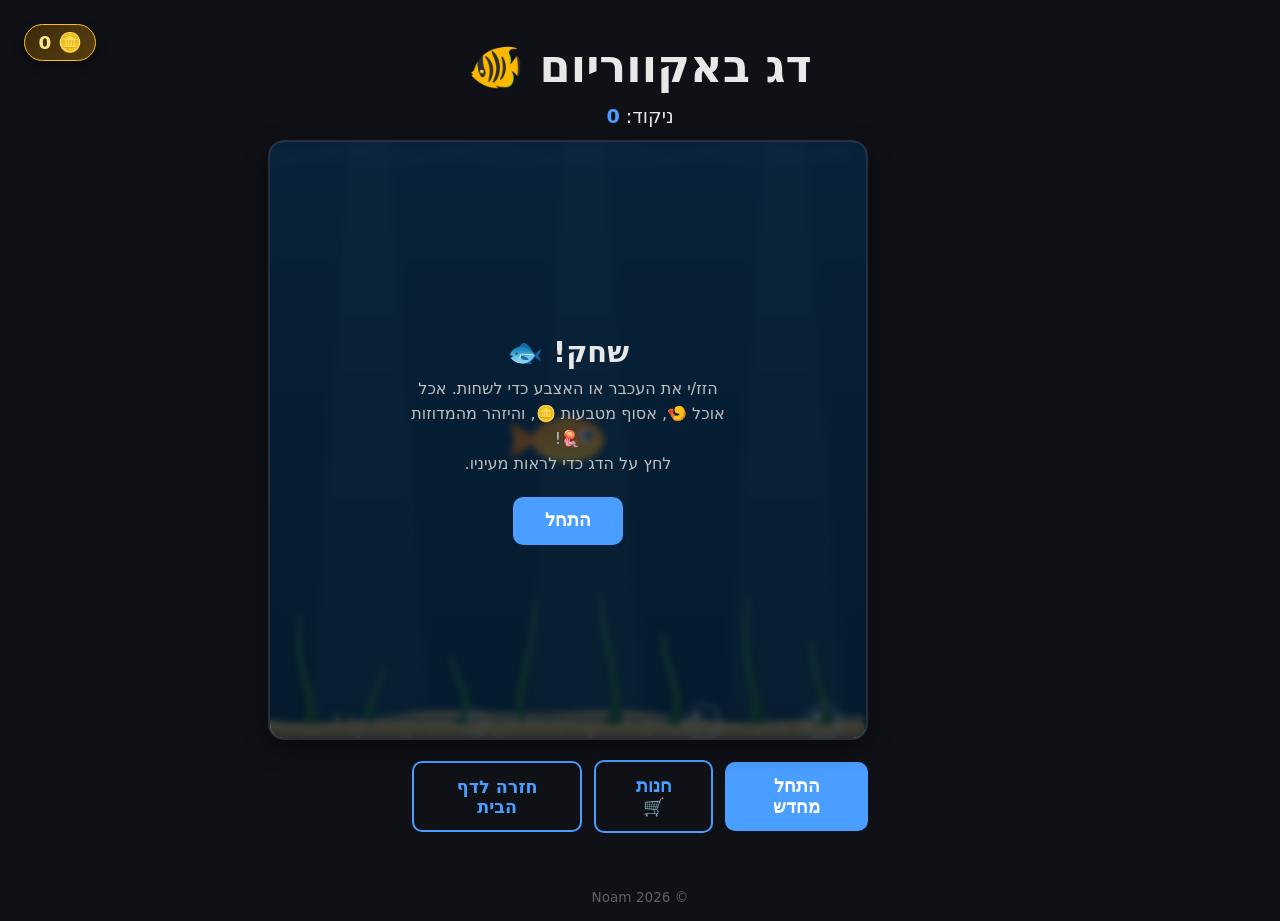
==== commit a210e871: "Fix fish game: rename coins() helper to coinBalance() to avoid SyntaxError with the coins state arra" ====
--- a/fish.html
+++ b/fish.html
@@ -140,7 +140,7 @@
 
       function updateScoreUI() { scoreEl.textContent = score; }
 
-      function coins() { return window.NoamCoins ? window.NoamCoins.get() : 0; }
+      function coinBalance() { return window.NoamCoins ? window.NoamCoins.get() : 0; }
       function rndColor() { return 'hsl(' + Math.floor(Math.random() * 360) + ',85%,60%)'; }
       function randomGradient() { return [rndColor(), rndColor(), rndColor()]; }
 
@@ -150,13 +150,13 @@
         abilityStat.textContent = abilityCD > 0 ? ('יכולת: ' + Math.ceil(abilityCD / 1000) + 's') : 'יכולת מוכנה ✓';
       }
 
-      function openShop() { shopOpen = true; shopEl.classList.remove('hidden'); shopBalance.textContent = coins(); }
+      function openShop() { shopOpen = true; shopEl.classList.remove('hidden'); shopBalance.textContent = coinBalance(); }
       function closeShop() { shopOpen = false; shopEl.classList.add('hidden'); }
       function buyColorItem() {
-        if (window.NoamCoins && window.NoamCoins.spend(100)) { fishColors = randomGradient(); shopBalance.textContent = coins(); }
+        if (window.NoamCoins && window.NoamCoins.spend(100)) { fishColors = randomGradient(); shopBalance.textContent = coinBalance(); }
       }
       function buyOctopusItem() {
-        if (window.NoamCoins && window.NoamCoins.spend(1000)) { skin = 'octopus'; updateAbilityUI(); shopBalance.textContent = coins(); }
+        if (window.NoamCoins && window.NoamCoins.spend(1000)) { skin = 'octopus'; updateAbilityUI(); shopBalance.textContent = coinBalance(); }
       }
 
       function updateHint() {
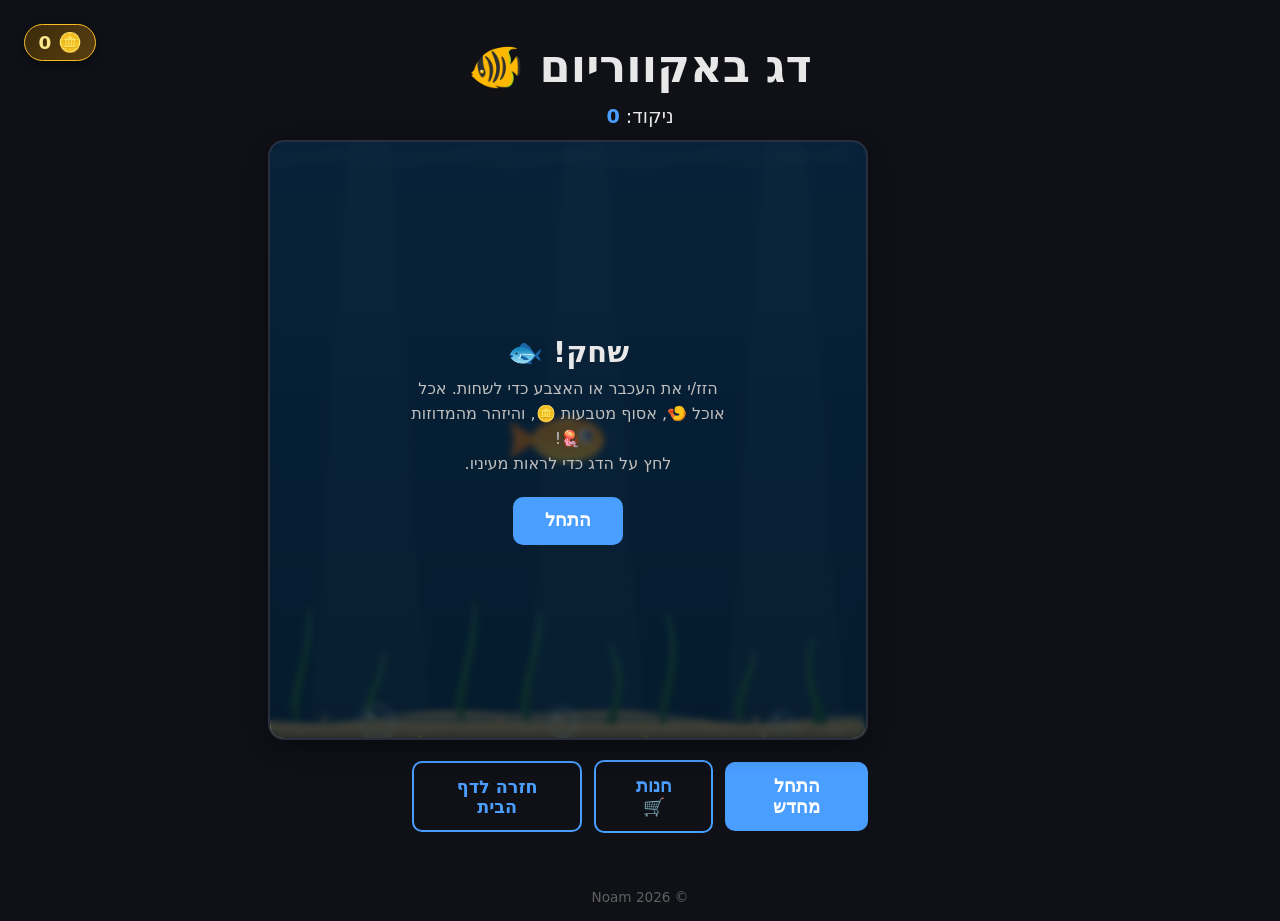
==== commit 2d40d4b3: "Shop: color palette with inventory + free octopus toggle (red); clearer 60s ability countdown" ====
--- a/fish.html
+++ b/fish.html
@@ -37,15 +37,13 @@
         <div class="shop-card">
           <h2>חנות 🛒</h2>
           <p class="shop-balance">יתרה: <b id="shopBalance">0</b> 🪙</p>
+          <h3>צבע דג (100 🪙 צבע חדש · מעבר בין צבעים שברשותך בחינם)</h3>
+          <div class="palette" id="colorPalette"></div>
+          <h3>דמות</h3>
           <div class="shop-item">
-            <span>שנה צבע דג (גרדיאנט אקראי)</span>
-            <b>100 🪙</b>
-            <button class="btn" id="buyColor" type="button">קנה</button>
-          </div>
-          <div class="shop-item">
-            <span>הפוך לתמנון (יכולת מיוחדת)</span>
-            <b>1000 🪙</b>
-            <button class="btn" id="buyOctopus" type="button">קנה</button>
+            <span>תמנון אדום — יכולת מיוחדת</span>
+            <b id="octopusPrice">1000 🪙</b>
+            <button class="btn" id="octopusAction" type="button">קנה</button>
           </div>
           <button class="btn btn-secondary" id="closeShop" type="button">סגור</button>
         </div>
@@ -75,8 +73,9 @@
       const shopEl = document.getElementById('shop');
       const shopBalance = document.getElementById('shopBalance');
       const shopBtn = document.getElementById('shopBtn');
-      const buyColorBtn = document.getElementById('buyColor');
-      const buyOctopusBtn = document.getElementById('buyOctopus');
+      const colorPalette = document.getElementById('colorPalette');
+      const octopusPrice = document.getElementById('octopusPrice');
+      const octopusAction = document.getElementById('octopusAction');
       const closeShopBtn = document.getElementById('closeShop');
 
       let W = 600, H = 600, DPR = 1;
@@ -88,7 +87,18 @@
       const POP_MS = 1800; // אורך פיצוץ בועה (סלואו-מושן)
       const pointer = { x: 300, y: 300 };
       let skin = 'fish'; // 'fish' או 'octopus'
-      let fishColors = ['#ff8c1a', '#ffb02e', '#ffd54a'];
+      let colorPresets = [
+        { name: 'כתום', colors: ['#ff8c1a', '#ffb02e', '#ffd54a'], owned: true },
+        { name: 'אדום', colors: ['#ef4444', '#f87171', '#fca5a5'], owned: false },
+        { name: 'כחול', colors: ['#3b82f6', '#60a5fa', '#93c5fd'], owned: false },
+        { name: 'ירוק', colors: ['#22c55e', '#4ade80', '#86efac'], owned: false },
+        { name: 'סגול', colors: ['#8b5cf6', '#a78bfa', '#c4b5fd'], owned: false },
+        { name: 'ורוד', colors: ['#ec4899', '#f472b6', '#f9a8d4'], owned: false },
+        { name: 'טורקיז', colors: ['#06b6d4', '#22d3ee', '#67e8f9'], owned: false },
+        { name: 'זהב', colors: ['#eab308', '#facc15', '#fde047'], owned: false }
+      ];
+      let fishColors = colorPresets[0].colors;
+      let octopusOwned = false;
       let abilityCD = 0; // קואורדאון יכולת התמנון (ms)
       let shopOpen = false;
 
@@ -141,23 +151,38 @@
       function updateScoreUI() { scoreEl.textContent = score; }
 
       function coinBalance() { return window.NoamCoins ? window.NoamCoins.get() : 0; }
-      function rndColor() { return 'hsl(' + Math.floor(Math.random() * 360) + ',85%,60%)'; }
-      function randomGradient() { return [rndColor(), rndColor(), rndColor()]; }
 
       function updateAbilityUI() {
-        if (skin !== 'octopus') { abilityStat.textContent = ''; abilityStat.classList.add('hidden'); return; }
+        if (skin !== 'octopus') { abilityStat.textContent = ''; abilityStat.classList.add('hidden'); abilityStat.classList.remove('cd'); return; }
         abilityStat.classList.remove('hidden');
-        abilityStat.textContent = abilityCD > 0 ? ('יכולת: ' + Math.ceil(abilityCD / 1000) + 's') : 'יכולת מוכנה ✓';
-      }
-
-      function openShop() { shopOpen = true; shopEl.classList.remove('hidden'); shopBalance.textContent = coinBalance(); }
+        if (abilityCD > 0) { abilityStat.textContent = 'היכולת תהיה מוכנה בעוד: ' + Math.ceil(abilityCD / 1000) + 's'; abilityStat.classList.add('cd'); }
+        else { abilityStat.textContent = 'יכולת מוכנה ✓'; abilityStat.classList.remove('cd'); }
+      }
+
+      function renderPalette() {
+        colorPalette.innerHTML = '';
+        colorPresets.forEach((p, i) => {
+          const sw = document.createElement('button');
+          sw.type = 'button';
+          sw.className = 'swatch' + (p.owned ? '' : ' locked') + (fishColors === p.colors ? ' selected' : '');
+          sw.dataset.i = i;
+          sw.style.background = 'linear-gradient(135deg,' + p.colors[0] + ',' + p.colors[1] + ',' + p.colors[2] + ')';
+          sw.title = p.name + (p.owned ? '' : ' — 100 🪙');
+          sw.textContent = p.owned ? (fishColors === p.colors ? '✓' : p.name) : '100 🪙';
+          colorPalette.appendChild(sw);
+        });
+      }
+      function handleSwatch(i) {
+        const p = colorPresets[i];
+        if (p.owned) { fishColors = p.colors; renderPalette(); }
+        else if (window.NoamCoins && window.NoamCoins.spend(100)) { p.owned = true; fishColors = p.colors; renderPalette(); shopBalance.textContent = coinBalance(); }
+      }
+      function renderOctopusRow() {
+        if (octopusOwned) { octopusPrice.textContent = 'בבעלותך'; octopusAction.textContent = (skin === 'octopus') ? 'חזור לדג' : 'הפוך לתמנון'; }
+        else { octopusPrice.textContent = '1000 🪙'; octopusAction.textContent = 'קנה'; }
+      }
+      function openShop() { shopOpen = true; shopEl.classList.remove('hidden'); shopBalance.textContent = coinBalance(); renderPalette(); renderOctopusRow(); }
       function closeShop() { shopOpen = false; shopEl.classList.add('hidden'); }
-      function buyColorItem() {
-        if (window.NoamCoins && window.NoamCoins.spend(100)) { fishColors = randomGradient(); shopBalance.textContent = coinBalance(); }
-      }
-      function buyOctopusItem() {
-        if (window.NoamCoins && window.NoamCoins.spend(1000)) { skin = 'octopus'; updateAbilityUI(); shopBalance.textContent = coinBalance(); }
-      }
 
       function updateHint() {
         if (!running) { fishHint.classList.add('hidden'); return; }
@@ -474,13 +499,11 @@
         ctx.save();
         ctx.translate(p.x, p.y);
         const s = p.size;
-        // מעטפת עגולה
-        const g = ctx.createLinearGradient(0, -s * 0.8, 0, s * 0.5);
-        g.addColorStop(0, fishColors[0]); g.addColorStop(0.5, fishColors[1]); g.addColorStop(1, fishColors[2]);
-        ctx.fillStyle = g;
+        // מעטפת אדומה (התמנון תמיד אדום)
+        ctx.fillStyle = '#dc2626';
         ctx.beginPath(); ctx.ellipse(0, -s * 0.1, s * 0.85, s * 0.75, 0, 0, Math.PI * 2); ctx.fill();
         // 8 מחושים
-        ctx.strokeStyle = fishColors[1]; ctx.lineWidth = s * 0.16; ctx.lineCap = 'round';
+        ctx.strokeStyle = '#991b1b'; ctx.lineWidth = s * 0.16; ctx.lineCap = 'round';
         for (let i = 0; i < 8; i++) {
           const a = Math.PI * 0.1 + i * (Math.PI * 0.8 / 7);
           ctx.beginPath();
@@ -615,8 +638,12 @@
 
       shopBtn.addEventListener('click', () => { shopEl.classList.contains('hidden') ? openShop() : closeShop(); });
       closeShopBtn.addEventListener('click', closeShop);
-      buyColorBtn.addEventListener('click', buyColorItem);
-      buyOctopusBtn.addEventListener('click', buyOctopusItem);
+      colorPalette.addEventListener('click', e => { const sw = e.target.closest('.swatch'); if (sw) handleSwatch(+sw.dataset.i); });
+      octopusAction.addEventListener('click', () => {
+        if (!octopusOwned) { if (window.NoamCoins && window.NoamCoins.spend(1000)) { octopusOwned = true; skin = 'octopus'; } }
+        else { skin = (skin === 'octopus') ? 'fish' : 'octopus'; } // מעבר חופשי אחרי רכישה
+        renderOctopusRow(); updateAbilityUI(); shopBalance.textContent = coinBalance();
+      });
       // יכולת תמנון: קליק ימני - מושך את כל האוכל לשחקן מיד, קואורדאון 60s
       canvas.addEventListener('contextmenu', e => {
         e.preventDefault();
--- a/style.css
+++ b/style.css
@@ -535,3 +535,19 @@
 }
 .shop-item span { text-align: right; flex: 1; }
 .shop-item b { color: #fbbf24; white-space: nowrap; }
+
+/* פלטת צבעים בחנות */
+.shop-card { max-height: 90vh; overflow-y: auto; }
+.shop-card h3 { font-size: 1rem; margin: 0.75rem 0 0.4rem; color: #e8e8e8; }
+.palette { display: grid; grid-template-columns: repeat(4, 1fr); gap: 0.5rem; margin-bottom: 1rem; }
+.swatch {
+  height: 52px; border: 2px solid transparent; border-radius: 10px; cursor: pointer;
+  font-size: 0.8rem; font-weight: 600; color: #fff; text-shadow: 0 1px 2px rgba(0, 0, 0, 0.7);
+  display: flex; align-items: center; justify-content: center; padding: 0; line-height: 1.1;
+}
+.swatch.locked { color: #fbbf24; }
+.swatch:hover { transform: scale(1.04); }
+.swatch.selected { border-color: #fff; box-shadow: 0 0 0 2px #4ade80; }
+
+/* קואורדאון יכולת */
+.stat.cd { color: #fbbf24; font-weight: 700; }
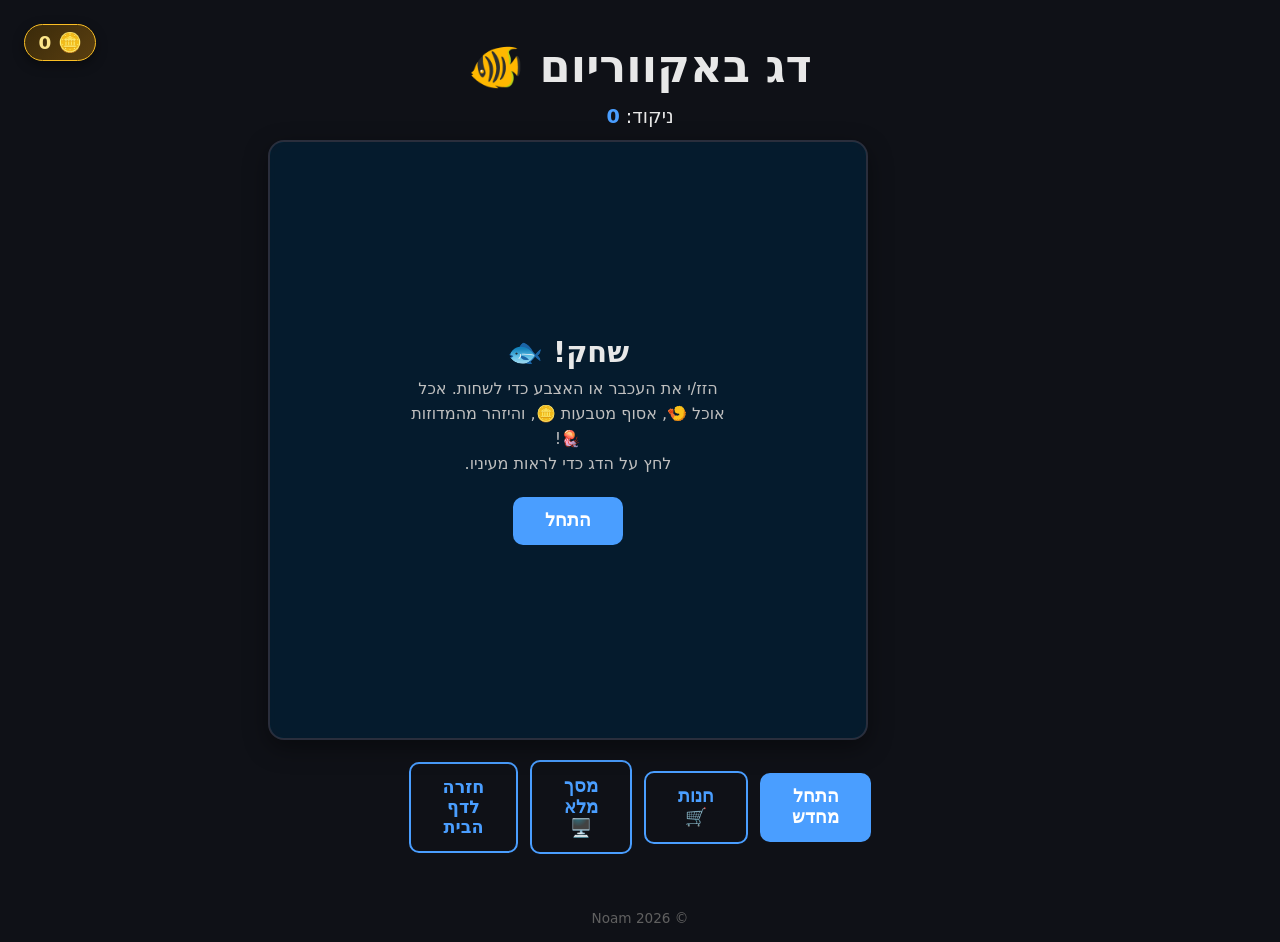
==== commit dcd04551: "Add playable Jellyfish/Shark, NPC ecosystem, persistent inventory, fullscreen with resolution-scaled" ====
--- a/fish.html
+++ b/fish.html
@@ -15,7 +15,7 @@
         <span class="stat hidden" id="abilityStat"></span>
       </div>
 
-      <div class="canvas-wrap">
+      <div class="canvas-wrap" id="aqWrap">
         <canvas id="aquarium"></canvas>
         <div class="fish-hint hidden" id="fishHint">לחץ על הדג כדי להפוך לדג 🐟</div>
         <div class="game-overlay" id="overlay">
@@ -30,6 +30,7 @@
       <div class="game-controls">
         <button class="btn" id="restart" type="button">התחל מחדש</button>
         <button class="btn btn-secondary" id="shopBtn" type="button">חנות 🛒</button>
+        <button class="btn btn-secondary" id="fsBtn" type="button">מסך מלא 🖥️</button>
         <a href="index.html" class="btn btn-secondary">חזרה לדף הבית</a>
       </div>
 
@@ -39,12 +40,8 @@
           <p class="shop-balance">יתרה: <b id="shopBalance">0</b> 🪙</p>
           <h3>צבע דג (100 🪙 צבע חדש · מעבר בין צבעים שברשותך בחינם)</h3>
           <div class="palette" id="colorPalette"></div>
-          <h3>דמות</h3>
-          <div class="shop-item">
-            <span>תמנון אדום — יכולת מיוחדת</span>
-            <b id="octopusPrice">1000 🪙</b>
-            <button class="btn" id="octopusAction" type="button">קנה</button>
-          </div>
+          <h3>דמות (רכישה חד-פעמית · מעבר חופשי אחרי רכישה)</h3>
+          <div class="char-list" id="charList"></div>
           <button class="btn btn-secondary" id="closeShop" type="button">סגור</button>
         </div>
       </div>
@@ -74,19 +71,20 @@
       const shopBalance = document.getElementById('shopBalance');
       const shopBtn = document.getElementById('shopBtn');
       const colorPalette = document.getElementById('colorPalette');
-      const octopusPrice = document.getElementById('octopusPrice');
-      const octopusAction = document.getElementById('octopusAction');
+      const charList = document.getElementById('charList');
+      const fsBtn = document.getElementById('fsBtn');
+      const wrapEl = document.getElementById('aqWrap');
       const closeShopBtn = document.getElementById('closeShop');
 
       let W = 600, H = 600, DPR = 1;
-      let player, foods, coins, hazards, bubbles, seaweeds, particles, snow, pebbles, grains;
+      let player, foods, coins, hazards, aifish, sharks, bubbles, seaweeds, particles, snow, pebbles, grains;
       let score = 0, running = false, lastTime = 0, t = 0;
-      let foodTimer = 0, coinTimer = 0, hazTimer = 0;
+      let foodTimer = 0, coinTimer = 0;
       let camMode = 'full'; // 'full' או 'fish' (תצפית מעיני הדג)
       let person = '1st'; // בתוך fish POV: '1st' או '3rd' (מקש E)
       const POP_MS = 1800; // אורך פיצוץ בועה (סלואו-מושן)
       const pointer = { x: 300, y: 300 };
-      let skin = 'fish'; // 'fish' או 'octopus'
+      let skin = 'fish'; // 'fish' | 'octopus' | 'jellyfish' | 'shark'
       let colorPresets = [
         { name: 'כתום', colors: ['#ff8c1a', '#ffb02e', '#ffd54a'], owned: true },
         { name: 'אדום', colors: ['#ef4444', '#f87171', '#fca5a5'], owned: false },
@@ -98,9 +96,16 @@
         { name: 'זהב', colors: ['#eab308', '#facc15', '#fde047'], owned: false }
       ];
       let fishColors = colorPresets[0].colors;
-      let octopusOwned = false;
+      let octopusOwned = false, jellyfishOwned = false, sharkOwned = false;
       let abilityCD = 0; // קואורדאון יכולת התמנון (ms)
       let shopOpen = false;
+      const SAVE_KEY = 'noam_aquarium';
+      const CHARS = [
+        { id: 'fish', name: 'דג', price: 0 },
+        { id: 'octopus', name: 'תמנון (אדום)', price: 1000 },
+        { id: 'jellyfish', name: 'מדוזה', price: 1500 },
+        { id: 'shark', name: 'כריש', price: 2000 }
+      ];
 
       function clamp(v, a, b) { return v < a ? a : (v > b ? b : v); }
       function lerpAngle(a, b, t) { let d = b - a; while (d > Math.PI) d -= Math.PI * 2; while (d < -Math.PI) d += Math.PI * 2; return a + d * t; }
@@ -109,14 +114,14 @@
         DPR = Math.min(window.devicePixelRatio || 1, 2);
         const rect = canvas.getBoundingClientRect();
         W = rect.width || 600;
-        H = rect.height || 450;
+        H = rect.height || 600;
         canvas.width = Math.round(W * DPR);
         canvas.height = Math.round(H * DPR);
         ctx.setTransform(DPR, 0, 0, DPR, 0, 0);
       }
 
       function makeBubble() {
-        const minR = 10, maxR = 19; // רדיוס 0.5cm~1cm
+        const minR = 10, maxR = 19;
         let x, y, r, ok = false, tries = 0;
         do {
           r = minR + Math.random() * (maxR - minR);
@@ -128,28 +133,34 @@
         return { x, y, r, state: 'rise', vy: 0.35 + Math.random() * 0.45, wob: Math.random() * 6.28, pop: 0 };
       }
 
+      // קנה מידה ריאליסטי: מסך גדול יותר → יותר גרגירי חול ועד 8 אצות
+      function regenDecor() {
+        const swCount = clamp(Math.round(W / 110), 4, 8);
+        seaweeds = [];
+        for (let i = 0; i < swCount; i++) seaweeds.push({ x: (i + 0.5) / swCount * W + (Math.random() - 0.5) * 30, h: 50 + Math.random() * 90, phase: Math.random() * Math.PI * 2 });
+        const grCount = clamp(Math.round(W * H / 2200), 80, 500);
+        grains = [];
+        for (let i = 0; i < grCount; i++) grains.push({ x: Math.random() * W, y: H - 21 + Math.random() * 19, r: 0.5 + Math.random() * 0.9, c: Math.random() < 0.5 ? '#e8c878' : '#9c7a35' });
+      }
+
       function setup() {
         resize();
         player = { x: W / 2, y: H / 2, size: 36, dir: 1, vx: 0, vy: 0, heading: 0 };
-        foods = []; coins = []; hazards = []; particles = [];
+        foods = []; coins = []; hazards = []; aifish = []; sharks = []; particles = [];
         bubbles = [];
-        for (let i = 0; i < 3; i++) bubbles.push(makeBubble()); // בדיוק 3 בועות צפות
-        seaweeds = [];
-        for (let i = 0; i < 8; i++) seaweeds.push({ x: (i + 0.5) / 8 * W + (Math.random() - 0.5) * 30, h: 50 + Math.random() * 90, phase: Math.random() * Math.PI * 2 });
+        for (let i = 0; i < 3; i++) bubbles.push(makeBubble());
+        regenDecor();
         snow = [];
         for (let i = 0; i < 26; i++) snow.push({ x: Math.random() * W, y: Math.random() * H, r: 0.6 + Math.random() * 1.4, vx: -0.15 + Math.random() * 0.06, vy: 0.08 + Math.random() * 0.22 });
         pebbles = [];
         for (let i = 0; i < 46; i++) pebbles.push({ x: Math.random() * W, y: H - 20 + Math.random() * 18, r: 1 + Math.random() * 2.2, c: Math.random() < 0.5 ? '#a9823f' : '#c9a063' });
-        grains = [];
-        for (let i = 0; i < 140; i++) grains.push({ x: Math.random() * W, y: H - 21 + Math.random() * 19, r: 0.5 + Math.random() * 0.9, c: Math.random() < 0.5 ? '#e8c878' : '#9c7a35' });
         score = 0; updateScoreUI();
         camMode = 'full'; person = '1st';
-        foodTimer = 500; coinTimer = 5000; hazTimer = 4000;
+        foodTimer = 500; coinTimer = 5000;
         pointer.x = W / 2; pointer.y = H / 2;
       }
 
       function updateScoreUI() { scoreEl.textContent = score; }
-
       function coinBalance() { return window.NoamCoins ? window.NoamCoins.get() : 0; }
 
       function updateAbilityUI() {
@@ -157,6 +168,28 @@
         abilityStat.classList.remove('hidden');
         if (abilityCD > 0) { abilityStat.textContent = 'היכולת תהיה מוכנה בעוד: ' + Math.ceil(abilityCD / 1000) + 's'; abilityStat.classList.add('cd'); }
         else { abilityStat.textContent = 'יכולת מוכנה ✓'; abilityStat.classList.remove('cd'); }
+      }
+
+      /* ===== מלאי / חנות ===== */
+      function isOwned(id) { return id === 'fish' || (id === 'octopus' && octopusOwned) || (id === 'jellyfish' && jellyfishOwned) || (id === 'shark' && sharkOwned); }
+      function setOwned(id, v) { if (id === 'octopus') octopusOwned = v; else if (id === 'jellyfish') jellyfishOwned = v; else if (id === 'shark') sharkOwned = v; }
+
+      function saveInv() {
+        try {
+          const ownedColors = []; colorPresets.forEach((p, i) => { if (p.owned) ownedColors.push(i); });
+          localStorage.setItem(SAVE_KEY, JSON.stringify({ ownedColors, octopusOwned, jellyfishOwned, sharkOwned, skin, colorIndex: colorPresets.findIndex(p => p.colors === fishColors) }));
+        } catch (e) { /* התעלם */ }
+      }
+      function loadInv() {
+        try {
+          const s = JSON.parse(localStorage.getItem(SAVE_KEY) || '{}');
+          if (Array.isArray(s.ownedColors)) s.ownedColors.forEach(i => { if (colorPresets[i]) colorPresets[i].owned = true; });
+          if (s.octopusOwned) octopusOwned = true;
+          if (s.jellyfishOwned) jellyfishOwned = true;
+          if (s.sharkOwned) sharkOwned = true;
+          if (['fish', 'octopus', 'jellyfish', 'shark'].includes(s.skin)) skin = s.skin;
+          if (typeof s.colorIndex === 'number' && colorPresets[s.colorIndex]) fishColors = colorPresets[s.colorIndex].colors;
+        } catch (e) { /* התעלם */ }
       }
 
       function renderPalette() {
@@ -174,14 +207,33 @@
       }
       function handleSwatch(i) {
         const p = colorPresets[i];
-        if (p.owned) { fishColors = p.colors; renderPalette(); }
-        else if (window.NoamCoins && window.NoamCoins.spend(100)) { p.owned = true; fishColors = p.colors; renderPalette(); shopBalance.textContent = coinBalance(); }
-      }
-      function renderOctopusRow() {
-        if (octopusOwned) { octopusPrice.textContent = 'בבעלותך'; octopusAction.textContent = (skin === 'octopus') ? 'חזור לדג' : 'הפוך לתמנון'; }
-        else { octopusPrice.textContent = '1000 🪙'; octopusAction.textContent = 'קנה'; }
-      }
-      function openShop() { shopOpen = true; shopEl.classList.remove('hidden'); shopBalance.textContent = coinBalance(); renderPalette(); renderOctopusRow(); }
+        if (p.owned) { fishColors = p.colors; renderPalette(); saveInv(); }
+        else if (window.NoamCoins && window.NoamCoins.spend(100)) { p.owned = true; fishColors = p.colors; renderPalette(); shopBalance.textContent = coinBalance(); saveInv(); }
+      }
+
+      function renderCharList() {
+        charList.innerHTML = '';
+        CHARS.forEach(c => {
+          const owned = isOwned(c.id), sel = (skin === c.id);
+          const b = document.createElement('button');
+          b.type = 'button';
+          b.className = 'char-btn' + (owned ? '' : ' locked') + (sel ? ' selected' : '');
+          b.dataset.id = c.id;
+          const label = owned ? (sel ? '✓ נבחר' : 'בחר') : (c.price + ' 🪙');
+          b.innerHTML = '<span>' + c.name + '</span><b>' + label + '</b>';
+          charList.appendChild(b);
+        });
+      }
+      function handleChar(id) {
+        if (isOwned(id)) { skin = id; }
+        else {
+          const c = CHARS.find(x => x.id === id);
+          if (window.NoamCoins && window.NoamCoins.spend(c.price)) { setOwned(id, true); skin = id; }
+        }
+        renderCharList(); updateAbilityUI(); shopBalance.textContent = coinBalance(); saveInv();
+      }
+
+      function openShop() { shopOpen = true; shopEl.classList.remove('hidden'); shopBalance.textContent = coinBalance(); renderPalette(); renderCharList(); }
       function closeShop() { shopOpen = false; shopEl.classList.add('hidden'); }
 
       function updateHint() {
@@ -207,10 +259,17 @@
       /* יצירת אובייקטים */
       function spawnFood() { foods.push({ x: 20 + Math.random() * (W - 40), y: -10, vy: 0.4 + Math.random() * 0.5, r: 6 }); }
       function spawnCoin() { coins.push({ x: 30 + Math.random() * (W - 60), y: 30 + Math.random() * (H - 60), bob: Math.random() * Math.PI * 2, life: 8000, collected: false }); }
-      function spawnHazard() {
-        const fromLeft = Math.random() < 0.5;
-        const r = 30; // ~3x3 ס"מ
-        hazards.push({ x: fromLeft ? -r : W + r, y: 50 + Math.random() * (H - 160), vx: (fromLeft ? 1 : -1) * (0.5 + Math.random() * 0.5), vy: (Math.random() - 0.5) * 0.3, r: r, phase: Math.random() * Math.PI * 2 });
+      function spawnHazard() { // מדוזת NPC - מזון לכריש
+        const fromLeft = Math.random() < 0.5, r = 26;
+        hazards.push({ x: fromLeft ? -r : W + r, y: 50 + Math.random() * (H - 160), vx: (fromLeft ? 1 : -1) * (0.5 + Math.random() * 0.5), vy: (Math.random() - 0.5) * 0.3, r: r, phase: Math.random() * Math.PI * 2, eaten: false });
+      }
+      function spawnAIFish() { // דג AI - מזון למדוזה
+        const fromLeft = Math.random() < 0.5, r = 10;
+        aifish.push({ x: fromLeft ? -r : W + r, y: 40 + Math.random() * (H - 100), vx: (fromLeft ? 1 : -1) * (0.6 + Math.random() * 0.5), vy: (Math.random() - 0.5) * 0.3, r: r, dir: fromLeft ? 1 : -1, eaten: false });
+      }
+      function spawnShark() { // כריש NPC - טורף שאוכל מדוזות-שחקן
+        const fromLeft = Math.random() < 0.5, r = 34;
+        sharks.push({ x: fromLeft ? -r : W + r, y: 60 + Math.random() * (H - 160), vx: (fromLeft ? 1 : -1) * (0.4 + Math.random() * 0.4), vy: (Math.random() - 0.5) * 0.2, r: r, dir: fromLeft ? 1 : -1 });
       }
 
       function addBurst(x, y, color) {
@@ -220,7 +279,6 @@
         }
       }
 
-      // ערפל צלילות - ראות מוגבלת מתחת למים
       function fogOf(x, y) {
         if (camMode !== 'fish') return 1;
         const d = Math.hypot(x - player.x, y - player.y);
@@ -236,92 +294,114 @@
       }
 
       function update(dt) {
-        if (shopOpen) return; // מושהה בזמן חנות
+        if (shopOpen) return;
         if (abilityCD > 0) { abilityCD = Math.max(0, abilityCD - dt); updateAbilityUI(); }
-        // יעד תנועה לפי מצב מצלמה
+        // יעד תנועה
         let tx, ty;
         if (camMode === 'fish') {
           let sx = pointer.x - W / 2, sy = pointer.y - H / 2;
           const mag = Math.hypot(sx, sy), max = 80;
           if (mag > max) { sx = sx / mag * max; sy = sy / mag * max; }
           tx = player.x + sx; ty = player.y + sy;
-        } else {
-          tx = pointer.x; ty = pointer.y;
-        }
+        } else { tx = pointer.x; ty = pointer.y; }
         const dx = tx - player.x, dy = ty - player.y;
         const k = 0.14;
-        player.x += dx * k * (dt / 16);
-        player.y += dy * k * (dt / 16);
+        player.x += dx * k * (dt / 16); player.y += dy * k * (dt / 16);
         if (Math.abs(dx) > 2) player.dir = dx > 0 ? 1 : -1;
-        // כיוון מבט חלק (לסיבוב התצפית)
         if (Math.hypot(dx, dy) > 3) player.heading = lerpAngle(player.heading, Math.atan2(dy, dx), 0.18);
         player.x = clamp(player.x, player.size, W - player.size);
         player.y = clamp(player.y, player.size, H - player.size);
 
         // טיימרים
-        foodTimer -= dt;
-        if (foodTimer <= 0) { spawnFood(); foodTimer = 650 + Math.random() * 900; }
-        coinTimer -= dt;
-        if (coinTimer <= 0) { spawnCoin(); coinTimer = 6000 + Math.random() * 5000; }
-        if (hazards.length < 1) spawnHazard(); // בדיוק מדוזה אחת
+        foodTimer -= dt; if (foodTimer <= 0) { spawnFood(); foodTimer = 650 + Math.random() * 900; }
+        coinTimer -= dt; if (coinTimer <= 0) { spawnCoin(); coinTimer = 6000 + Math.random() * 5000; }
 
         for (const f of foods) f.y += f.vy * (dt / 16);
         foods = foods.filter(f => f.y < H + 20 && !f.eaten);
-
         for (const c of coins) { c.bob += 0.06; c.life -= dt; }
         coins = coins.filter(c => c.life > 0 && !c.collected);
 
+        // דגי AI (קופצים בתוך המכל)
+        for (const f of aifish) {
+          f.x += f.vx * (dt / 16); f.y += f.vy * (dt / 16);
+          if (f.y < 20) { f.y = 20; f.vy = Math.abs(f.vy); } if (f.y > H - 20) { f.y = H - 20; f.vy = -Math.abs(f.vy); }
+          if (f.x < f.r) { f.x = f.r; f.vx = Math.abs(f.vx); } if (f.x > W - f.r) { f.x = W - f.r; f.vx = -Math.abs(f.vx); }
+          f.dir = f.vx > 0 ? 1 : -1;
+        }
+        aifish = aifish.filter(f => !f.eaten);
+        while (aifish.length < 4) spawnAIFish();
+
+        // מדוזות NPC נעות
         for (const h of hazards) { h.x += h.vx * (dt / 16); h.y += h.vy * (dt / 16); h.phase += 0.03; }
-        hazards = hazards.filter(h => h.x > -60 && h.x < W + 60 && h.y > -60 && h.y < H + 60);
-
-        // אכילה
+        hazards = hazards.filter(h => !h.eaten && h.x > -60 && h.x < W + 60 && h.y > -60 && h.y < H + 60);
+        while (hazards.length < 2) spawnHazard();
+
+        // כריש NPC - רק כשהשחקן אינו כריש
+        if (skin !== 'shark') {
+          for (const s of sharks) s.x += s.vx * (dt / 16);
+          sharks = sharks.filter(s => s.x > -80 && s.x < W + 80);
+          while (sharks.length < 1) spawnShark();
+        } else { sharks = []; }
+
+        // אכילת אוכל (כל דמות)
         for (const f of foods) {
           if (!f.eaten && Math.hypot(f.x - player.x, f.y - player.y) < player.size + f.r) {
-            f.eaten = true; score++; player.size = Math.min(48, player.size + 0.35);
-            addBurst(f.x, f.y, '#ffcc66'); updateScoreUI();
+            f.eaten = true; score++; player.size = Math.min(48, player.size + 0.35); addBurst(f.x, f.y, '#ffcc66'); updateScoreUI();
           }
         }
-        // מטבעות
+        // איסוף מטבעות (כל דמות)
         for (const c of coins) {
           if (!c.collected && Math.hypot(c.x - player.x, c.y - player.y) < player.size + 10) {
-            c.collected = true;
-            if (window.NoamCoins) window.NoamCoins.add(1);
-            addBurst(c.x, c.y, '#fbbf24');
+            c.collected = true; if (window.NoamCoins) window.NoamCoins.add(1); addBurst(c.x, c.y, '#fbbf24');
           }
         }
-        // מדוזות - בתצפית מעיני הדג הדג בלתי-פגיע
-        for (const h of hazards) {
-          if (camMode !== 'fish' && Math.hypot(h.x - player.x, h.y - player.y) < player.size + h.r * 0.6) {
-            endGame(); break;
+        // משחק מדוזה: אוכלת דגי AI (+1 נקודה, +5 מטבעות); נאכלת על ידי כריש NPC
+        if (skin === 'jellyfish') {
+          for (const f of aifish) {
+            if (!f.eaten && Math.hypot(f.x - player.x, f.y - player.y) < player.size + f.r) {
+              f.eaten = true; score++; if (window.NoamCoins) window.NoamCoins.add(5); addBurst(f.x, f.y, '#a78bfa'); updateScoreUI();
+            }
           }
-        }
-
-        // בועות - 3 צפות, פיצוץ איטי בהתנגשות בגבול/אובייקט
+          for (const s of sharks) {
+            if (Math.hypot(s.x - player.x, s.y - player.y) < player.size + s.r * 0.6) { endGame(); break; }
+          }
+        }
+        // משחק כריש: אוכל מדוזות NPC; נפסל אם נוגע באצות
+        if (skin === 'shark') {
+          for (const h of hazards) {
+            if (!h.eaten && Math.hypot(h.x - player.x, h.y - player.y) < player.size + h.r * 0.6) {
+              h.eaten = true; score++; addBurst(h.x, h.y, '#c084fc'); updateScoreUI();
+            }
+          }
+          for (const sw of seaweeds) {
+            if (Math.abs(player.x - sw.x) < player.size + 6 && player.y > (H - 14) - sw.h) { endGame(); break; }
+          }
+        }
+        // דג/תמנון: אין מוות (הדג בלתי-פגיע ב-POV)
+
+        // בועות - 3 צפות, פיצוץ איטי
         for (const b of bubbles) {
           if (b.state === 'rise') {
             b.y -= b.vy * (dt / 16); b.wob += 0.03; b.x += Math.sin(b.wob) * 0.3;
             let pop = b.y <= b.r;
             if (!pop && Math.hypot(b.x - player.x, b.y - player.y) < player.size + b.r) pop = true;
-            if (!pop) for (const h of hazards) { if (Math.hypot(b.x - h.x, b.y - h.y) < h.r + b.r) { pop = true; break; } }
+            if (!pop) for (const h of hazards) { if (!h.eaten && Math.hypot(b.x - h.x, b.y - h.y) < h.r + b.r) { pop = true; break; } }
             if (pop) { b.state = 'pop'; b.pop = 0; }
           } else { b.pop += dt / POP_MS; }
         }
         bubbles = bubbles.filter(b => b.state !== 'pop' || b.pop < 1);
         while (bubbles.filter(b => b.state === 'rise').length < 3) bubbles.push(makeBubble());
 
-        // חלקיקים
         for (const p of particles) { p.x += p.vx; p.y += p.vy; p.vy += 0.08; p.life -= dt; }
         particles = particles.filter(p => p.life > 0);
-
         updateSnow(dt);
       }
 
-      /* ===== ציור רקע ריאליסטי ===== */
+      /* ===== ציור ===== */
       function drawWater() {
         const g = ctx.createLinearGradient(0, 0, 0, H);
         g.addColorStop(0, '#0e4a72'); g.addColorStop(0.5, '#0a3a5e'); g.addColorStop(1, '#063048');
         ctx.fillStyle = g; ctx.fillRect(0, 0, W, H);
-        // ברק פני שטח
         ctx.save(); ctx.globalAlpha = 0.12; ctx.strokeStyle = '#bfe6ff'; ctx.lineWidth = 2;
         for (let i = 0; i < 3; i++) {
           const y = 8 + i * 6;
@@ -330,7 +410,6 @@
           ctx.stroke();
         }
         ctx.restore();
-        // קרני אור
         ctx.save(); ctx.globalAlpha = 0.06; ctx.fillStyle = '#aee0ff';
         for (let i = 0; i < 3; i++) {
           const x = (i + 0.5) / 3 * W + Math.sin(t * 0.0005 + i) * 20;
@@ -349,7 +428,6 @@
         ctx.beginPath(); ctx.arc(p.x, p.y, p.r, 0, Math.PI * 2); ctx.fill();
       }
 
-      // קרקעית תלת-מימדית: חול צהבהב + דיונות + גרגירים + דעיכה למים
       function drawSand() {
         const top = H - 22;
         ctx.beginPath();
@@ -393,16 +471,12 @@
 
       function drawBubble(b) {
         if (b.state === 'pop') {
-          const pr = b.r * (1 + b.pop * 1.7);
-          const a = 1 - b.pop;
-          ctx.globalAlpha = a * 0.6;
-          ctx.strokeStyle = 'rgba(220,240,255,0.7)'; ctx.lineWidth = 2;
+          const pr = b.r * (1 + b.pop * 1.7), a = 1 - b.pop;
+          ctx.globalAlpha = a * 0.6; ctx.strokeStyle = 'rgba(220,240,255,0.7)'; ctx.lineWidth = 2;
           ctx.beginPath(); ctx.arc(b.x, b.y, pr, 0, Math.PI * 2); ctx.stroke();
-          ctx.globalAlpha = a * 0.22;
-          ctx.fillStyle = 'rgba(220,240,255,1)';
+          ctx.globalAlpha = a * 0.22; ctx.fillStyle = 'rgba(220,240,255,1)';
           ctx.beginPath(); ctx.arc(b.x, b.y, pr, 0, Math.PI * 2); ctx.fill();
-          ctx.globalAlpha = 1;
-          return;
+          ctx.globalAlpha = 1; return;
         }
         const g = ctx.createRadialGradient(b.x - b.r * 0.3, b.y - b.r * 0.3, b.r * 0.2, b.x, b.y, b.r);
         g.addColorStop(0, 'rgba(255,255,255,0.05)'); g.addColorStop(0.7, 'rgba(200,230,255,0.08)');
@@ -415,7 +489,6 @@
         ctx.beginPath(); ctx.arc(b.x - b.r * 0.35, b.y - b.r * 0.35, b.r * 0.2, 0, Math.PI * 2); ctx.fill();
       }
 
-      // אוכל תלת-מימדי
       function drawFood(f) {
         const r = f.r;
         const g = ctx.createRadialGradient(f.x - r * 0.35, f.y - r * 0.35, r * 0.15, f.x, f.y, r);
@@ -426,7 +499,6 @@
         ctx.beginPath(); ctx.arc(f.x - r * 0.3, f.y - r * 0.3, r * 0.22, 0, Math.PI * 2); ctx.fill();
       }
 
-      // מטבע תלת-מימדי
       function drawCoin(c, fog) {
         const yy = c.y + Math.sin(c.bob) * 3;
         const fade = c.life < 1500 ? c.life / 1500 : 1;
@@ -443,80 +515,89 @@
         ctx.globalAlpha = 1;
       }
 
-      function drawHazard(h) {
-        const r = h.r;
-        const g = ctx.createRadialGradient(h.x - r * 0.2, h.y - r * 0.5, r * 0.2, h.x, h.y, r);
+      // מדוזה (גרסה פרמטרית - משותפת ל-NPC ולשחקן)
+      function drawJelly(x, y, r, phase) {
+        const g = ctx.createRadialGradient(x - r * 0.2, y - r * 0.5, r * 0.2, x, y, r);
         g.addColorStop(0, 'rgba(232,190,255,0.9)'); g.addColorStop(0.6, 'rgba(168,85,247,0.85)'); g.addColorStop(1, 'rgba(157,23,77,0.9)');
         ctx.fillStyle = g;
-        ctx.beginPath(); ctx.arc(h.x, h.y, r, Math.PI, 0); ctx.fill();
+        ctx.beginPath(); ctx.arc(x, y, r, Math.PI, 0); ctx.fill();
         ctx.strokeStyle = 'rgba(245,210,255,0.6)'; ctx.lineWidth = 2;
-        ctx.beginPath(); ctx.arc(h.x, h.y, r, Math.PI, 0); ctx.stroke();
-        // מחושים יורדים מתחתית המדוזה
+        ctx.beginPath(); ctx.arc(x, y, r, Math.PI, 0); ctx.stroke();
         ctx.strokeStyle = 'rgba(190,24,93,0.8)'; ctx.lineWidth = 2.5;
         for (let i = -2; i <= 2; i++) {
-          const tx = h.x + i * r * 0.32;
-          ctx.beginPath(); ctx.moveTo(tx, h.y);
-          for (let k = 1; k <= 5; k++) {
-            const yy = h.y + k * r * 0.28;
-            const xx = tx + Math.sin(h.phase + i + k) * 4;
-            ctx.lineTo(xx, yy);
-          }
+          const tx = x + i * r * 0.32;
+          ctx.beginPath(); ctx.moveTo(tx, y);
+          for (let k = 1; k <= 5; k++) { const yy2 = y + k * r * 0.28; const xx = tx + Math.sin(phase + i + k) * 4; ctx.lineTo(xx, yy2); }
           ctx.stroke();
         }
         ctx.fillStyle = '#fff';
-        ctx.beginPath(); ctx.arc(h.x - r * 0.3, h.y - r * 0.2, 2.5, 0, Math.PI * 2); ctx.fill();
-        ctx.beginPath(); ctx.arc(h.x + r * 0.3, h.y - r * 0.2, 2.5, 0, Math.PI * 2); ctx.fill();
+        ctx.beginPath(); ctx.arc(x - r * 0.3, y - r * 0.2, 2.5, 0, Math.PI * 2); ctx.fill();
+        ctx.beginPath(); ctx.arc(x + r * 0.3, y - r * 0.2, 2.5, 0, Math.PI * 2); ctx.fill();
+      }
+      function drawHazard(h) { drawJelly(h.x, h.y, h.r, h.phase); }
+
+      // כריש (גרסה פרמטרית - משותפת ל-NPC ולשחקן)
+      function drawShark(x, y, s, dir) {
+        ctx.save(); ctx.translate(x, y); ctx.scale(dir, 1);
+        const g = ctx.createLinearGradient(0, -s * 0.4, 0, s * 0.4);
+        g.addColorStop(0, '#6b7280'); g.addColorStop(0.6, '#4b5563'); g.addColorStop(1, '#374151');
+        ctx.fillStyle = g;
+        ctx.beginPath(); ctx.ellipse(0, 0, s, s * 0.42, 0, 0, Math.PI * 2); ctx.fill();
+        ctx.fillStyle = '#d1d5db';
+        ctx.beginPath(); ctx.ellipse(0, s * 0.18, s * 0.8, s * 0.2, 0, 0, Math.PI * 2); ctx.fill();
+        ctx.fillStyle = '#4b5563';
+        ctx.beginPath(); ctx.moveTo(-s * 0.8, 0); ctx.lineTo(-s * 1.5, -s * 0.5); ctx.lineTo(-s * 1.3, 0); ctx.lineTo(-s * 1.5, s * 0.5); ctx.closePath(); ctx.fill();
+        ctx.beginPath(); ctx.moveTo(-s * 0.1, -s * 0.4); ctx.lineTo(s * 0.2, -s * 0.85); ctx.lineTo(s * 0.3, -s * 0.4); ctx.closePath(); ctx.fill();
+        ctx.beginPath(); ctx.ellipse(s * 0.1, s * 0.3, s * 0.3, s * 0.12, 0.4, 0, Math.PI * 2); ctx.fill();
+        ctx.fillStyle = '#fff'; ctx.beginPath(); ctx.arc(s * 0.5, -s * 0.1, s * 0.13, 0, Math.PI * 2); ctx.fill();
+        ctx.fillStyle = '#000'; ctx.beginPath(); ctx.arc(s * 0.54, -s * 0.1, s * 0.06, 0, Math.PI * 2); ctx.fill();
+        ctx.strokeStyle = '#374151'; ctx.lineWidth = 1.5;
+        for (let i = 0; i < 3; i++) { ctx.beginPath(); ctx.arc(s * 0.25 - i * s * 0.1, 0, s * 0.12, -1, 1); ctx.stroke(); }
+        ctx.restore();
+      }
+
+      function drawAIFish(f) {
+        ctx.save(); ctx.translate(f.x, f.y); ctx.scale(f.dir, 1);
+        const s = f.r;
+        ctx.fillStyle = '#9ca3af';
+        ctx.beginPath(); ctx.ellipse(0, 0, s, s * 0.55, 0, 0, Math.PI * 2); ctx.fill();
+        ctx.beginPath(); ctx.moveTo(-s * 0.7, 0); ctx.lineTo(-s * 1.4, -s * 0.5); ctx.lineTo(-s * 1.4, s * 0.5); ctx.closePath(); ctx.fill();
+        ctx.fillStyle = '#fff'; ctx.beginPath(); ctx.arc(s * 0.4, -s * 0.15, s * 0.18, 0, Math.PI * 2); ctx.fill();
+        ctx.fillStyle = '#1f2937'; ctx.beginPath(); ctx.arc(s * 0.45, -s * 0.15, s * 0.08, 0, Math.PI * 2); ctx.fill();
+        ctx.restore();
       }
 
       function drawFish(p) {
-        ctx.save();
-        ctx.translate(p.x, p.y);
-        ctx.scale(p.dir, 1);
-        const s = p.size;
-        const wig = Math.sin(t * 0.02) * s * 0.18;
+        ctx.save(); ctx.translate(p.x, p.y); ctx.scale(p.dir, 1);
+        const s = p.size, wig = Math.sin(t * 0.02) * s * 0.18;
         ctx.fillStyle = fishColors[0];
         ctx.beginPath();
-        ctx.moveTo(-s * 0.8, 0);
-        ctx.lineTo(-s * 1.6, -s * 0.5 + wig);
-        ctx.lineTo(-s * 1.5, 0);
-        ctx.lineTo(-s * 1.6, s * 0.5 + wig);
+        ctx.moveTo(-s * 0.8, 0); ctx.lineTo(-s * 1.6, -s * 0.5 + wig); ctx.lineTo(-s * 1.5, 0); ctx.lineTo(-s * 1.6, s * 0.5 + wig);
         ctx.closePath(); ctx.fill();
-        // גוף - גרדיאנט חלק (ללא פסים)
         const g = ctx.createLinearGradient(0, -s * 0.62, 0, s * 0.62);
         g.addColorStop(0, fishColors[0]); g.addColorStop(0.55, fishColors[1]); g.addColorStop(1, fishColors[2]);
         ctx.fillStyle = g;
         ctx.beginPath(); ctx.ellipse(0, 0, s, s * 0.62, 0, 0, Math.PI * 2); ctx.fill();
         ctx.fillStyle = fishColors[1];
         ctx.beginPath(); ctx.ellipse(-s * 0.1, -s * 0.45, s * 0.35, s * 0.18, -0.3, 0, Math.PI * 2); ctx.fill();
-        ctx.fillStyle = '#fff';
-        ctx.beginPath(); ctx.arc(s * 0.5, -s * 0.12, s * 0.2, 0, Math.PI * 2); ctx.fill();
-        ctx.fillStyle = '#113355';
-        ctx.beginPath(); ctx.arc(s * 0.56, -s * 0.12, s * 0.1, 0, Math.PI * 2); ctx.fill();
+        ctx.fillStyle = '#fff'; ctx.beginPath(); ctx.arc(s * 0.5, -s * 0.12, s * 0.2, 0, Math.PI * 2); ctx.fill();
+        ctx.fillStyle = '#113355'; ctx.beginPath(); ctx.arc(s * 0.56, -s * 0.12, s * 0.1, 0, Math.PI * 2); ctx.fill();
         ctx.restore();
       }
 
       function drawOctopus(p) {
-        ctx.save();
-        ctx.translate(p.x, p.y);
+        ctx.save(); ctx.translate(p.x, p.y);
         const s = p.size;
-        // מעטפת אדומה (התמנון תמיד אדום)
         ctx.fillStyle = '#dc2626';
         ctx.beginPath(); ctx.ellipse(0, -s * 0.1, s * 0.85, s * 0.75, 0, 0, Math.PI * 2); ctx.fill();
-        // 8 מחושים
         ctx.strokeStyle = '#991b1b'; ctx.lineWidth = s * 0.16; ctx.lineCap = 'round';
         for (let i = 0; i < 8; i++) {
           const a = Math.PI * 0.1 + i * (Math.PI * 0.8 / 7);
           ctx.beginPath();
           ctx.moveTo(Math.cos(a) * s * 0.6, Math.sin(a) * s * 0.45 - s * 0.05);
-          for (let k = 1; k <= 5; k++) {
-            const tk = k / 5;
-            const wob = Math.sin(t * 0.006 + i + k) * s * 0.12;
-            const r = s * (0.6 + tk * 0.95);
-            ctx.lineTo(Math.cos(a) * r + wob, Math.sin(a) * r - s * 0.05 + tk * s * 0.1);
-          }
+          for (let k = 1; k <= 5; k++) { const tk = k / 5, wob = Math.sin(t * 0.006 + i + k) * s * 0.12, r = s * (0.6 + tk * 0.95); ctx.lineTo(Math.cos(a) * r + wob, Math.sin(a) * r - s * 0.05 + tk * s * 0.1); }
           ctx.stroke();
         }
-        // עיניים
         ctx.fillStyle = '#fff';
         ctx.beginPath(); ctx.arc(-s * 0.22, -s * 0.25, s * 0.14, 0, Math.PI * 2); ctx.fill();
         ctx.beginPath(); ctx.arc(s * 0.22, -s * 0.25, s * 0.14, 0, Math.PI * 2); ctx.fill();
@@ -526,6 +607,13 @@
         ctx.restore();
       }
 
+      function drawPlayer() {
+        if (skin === 'octopus') drawOctopus(player);
+        else if (skin === 'jellyfish') drawJelly(player.x, player.y, player.size, t * 0.01);
+        else if (skin === 'shark') drawShark(player.x, player.y, player.size, player.dir);
+        else drawFish(player);
+      }
+
       function drawParticle(p) {
         ctx.globalAlpha = Math.max(p.life / 400, 0);
         ctx.fillStyle = p.color;
@@ -533,11 +621,7 @@
         ctx.globalAlpha = 1;
       }
 
-      // שכבות אווירה במסך (תצפית מעיני הדג)
-      function drawSnow() {
-        ctx.fillStyle = 'rgba(190,225,235,0.4)';
-        for (const s of snow) { ctx.beginPath(); ctx.arc(s.x, s.y, s.r, 0, Math.PI * 2); ctx.fill(); }
-      }
+      function drawSnow() { ctx.fillStyle = 'rgba(190,225,235,0.4)'; for (const s of snow) { ctx.beginPath(); ctx.arc(s.x, s.y, s.r, 0, Math.PI * 2); ctx.fill(); } }
       function drawVignette() {
         const g = ctx.createRadialGradient(W / 2, H * 0.45, Math.min(W, H) * 0.25, W / 2, H * 0.5, Math.max(W, H) * 0.75);
         g.addColorStop(0, 'rgba(0,0,0,0)'); g.addColorStop(1, 'rgba(2,18,32,0.6)');
@@ -549,14 +633,12 @@
         ctx.fillStyle = g; ctx.fillRect(0, 0, W, H);
       }
 
-      // פרספקטיבה בתצפית מעיני הדג: קרוב = גדול, רחוק = קטן
       function withPersp(x, y, fn) {
         if (camMode !== 'fish') { fn(); return; }
         const d = Math.hypot(x - player.x, y - player.y);
         const sc = clamp(1.2 - d / 500, 0.5, 1.2);
         ctx.save(); ctx.translate(x, y); ctx.scale(sc, sc); ctx.translate(-x, -y);
-        fn();
-        ctx.restore();
+        fn(); ctx.restore();
       }
 
       function render() {
@@ -567,17 +649,19 @@
           const phi = -Math.PI / 2 - player.heading;
           ctx.translate(W / 2, H / 2); ctx.rotate(phi); ctx.translate(-player.x, -player.y);
         } else if (pov && person === '3rd') {
-          ctx.translate(W / 2 - player.x, H / 2 - player.y); // מצלמת מרדף (גוף שלישי)
+          ctx.translate(W / 2 - player.x, H / 2 - player.y);
         }
         drawSand();
         for (const p of pebbles) withPersp(p.x, p.y, () => { ctx.globalAlpha = fogOf(p.x, p.y); drawPebble(p); });
         for (const s of seaweeds) withPersp(s.x, H - 14, () => { ctx.globalAlpha = fogOf(s.x, H - 14); drawSeaweed(s); });
         for (const b of bubbles) withPersp(b.x, b.y, () => { ctx.globalAlpha = fogOf(b.x, b.y); drawBubble(b); });
+        for (const f of aifish) withPersp(f.x, f.y, () => { ctx.globalAlpha = fogOf(f.x, f.y); drawAIFish(f); });
         for (const f of foods) withPersp(f.x, f.y, () => { ctx.globalAlpha = fogOf(f.x, f.y); drawFood(f); });
         for (const c of coins) withPersp(c.x, c.y, () => drawCoin(c, fogOf(c.x, c.y)));
         for (const h of hazards) withPersp(h.x, h.y, () => { ctx.globalAlpha = fogOf(h.x, h.y); drawHazard(h); });
+        for (const s of sharks) withPersp(s.x, s.y, () => { ctx.globalAlpha = fogOf(s.x, s.y); drawShark(s.x, s.y, s.r, s.dir); });
         ctx.globalAlpha = 1;
-        if (!pov || person === '3rd') { if (skin === 'octopus') drawOctopus(player); else drawFish(player); } // בגוף ראשון השחקן עצמו נעלם
+        if (!pov || person === '3rd') drawPlayer();
         for (const p of particles) drawParticle(p);
         ctx.restore();
         if (pov) { drawSnow(); drawVignette(); if (person === '1st') drawSnout(); }
@@ -586,15 +670,14 @@
       function loop(now) {
         if (!running) return;
         const dt = Math.min(now - lastTime, 50); lastTime = now; t += dt;
-        update(dt);
-        render();
+        update(dt); render();
         requestAnimationFrame(loop);
       }
 
       function endGame() {
         running = false;
         overlayTitle.textContent = 'סוף המשחק! 🐟';
-        overlayMsg.innerHTML = 'הניקוד שלך: <b>' + score + '</b> אוכלים 🍤<br>נסה שוב לשבור את השיא!';
+        overlayMsg.innerHTML = 'הניקוד שלך: <b>' + score + '</b> 🍤<br>נסה שוב לשבור את השיא!';
         startBtn.textContent = 'שחק שוב';
         overlay.classList.remove('hidden');
         updateHint();
@@ -611,15 +694,14 @@
       /* קלט */
       function setPointer(clientX, clientY) {
         const rect = canvas.getBoundingClientRect();
-        pointer.x = clientX - rect.left;
-        pointer.y = clientY - rect.top;
+        pointer.x = clientX - rect.left; pointer.y = clientY - rect.top;
       }
       function onPress(clientX, clientY) {
         if (!running) return;
-        if (camMode === 'full') { toggleCam(); return; } // כל לחיצה הופכת לדג
+        if (camMode === 'full') { toggleCam(); return; }
         const rect = canvas.getBoundingClientRect();
         const sx = clientX - rect.left, sy = clientY - rect.top;
-        if (Math.hypot(sx - W / 2, sy - H / 2) < 52) { toggleCam(); return; } // לחיצה במרכז = יציאה
+        if (Math.hypot(sx - W / 2, sy - H / 2) < 52) { toggleCam(); return; }
         setPointer(clientX, clientY);
       }
 
@@ -634,16 +716,19 @@
         if (!running || camMode !== 'fish') return;
         if (e.key === 'e' || e.key === 'E') { person = (person === '1st') ? '3rd' : '1st'; updateHint(); }
       });
-      window.addEventListener('resize', () => { if (running) resize(); });
+      window.addEventListener('resize', () => { resize(); regenDecor(); });
 
       shopBtn.addEventListener('click', () => { shopEl.classList.contains('hidden') ? openShop() : closeShop(); });
       closeShopBtn.addEventListener('click', closeShop);
       colorPalette.addEventListener('click', e => { const sw = e.target.closest('.swatch'); if (sw) handleSwatch(+sw.dataset.i); });
-      octopusAction.addEventListener('click', () => {
-        if (!octopusOwned) { if (window.NoamCoins && window.NoamCoins.spend(1000)) { octopusOwned = true; skin = 'octopus'; } }
-        else { skin = (skin === 'octopus') ? 'fish' : 'octopus'; } // מעבר חופשי אחרי רכישה
-        renderOctopusRow(); updateAbilityUI(); shopBalance.textContent = coinBalance();
+      charList.addEventListener('click', e => { const c = e.target.closest('.char-btn'); if (c) handleChar(c.dataset.id); });
+
+      fsBtn.addEventListener('click', () => {
+        if (!document.fullscreenElement) { const f = wrapEl.requestFullscreen || wrapEl.webkitRequestFullscreen; if (f) f.call(wrapEl); }
+        else { const f = document.exitFullscreen || document.webkitExitFullscreen; if (f) f.call(document); }
       });
+      document.addEventListener('fullscreenchange', () => { resize(); regenDecor(); });
+
       // יכולת תמנון: קליק ימני - מושך את כל האוכל לשחקן מיד, קואורדאון 60s
       canvas.addEventListener('contextmenu', e => {
         e.preventDefault();
@@ -655,6 +740,7 @@
       });
 
       /* אתחול */
+      loadInv();
       setup();
       render();
     })();
--- a/style.css
+++ b/style.css
@@ -551,3 +551,18 @@
 
 /* קואורדאון יכולת */
 .stat.cd { color: #fbbf24; font-weight: 700; }
+
+/* רשימת דמויות בחנות */
+.char-list { display: flex; flex-direction: column; gap: 0.5rem; margin-bottom: 1rem; }
+.char-btn {
+  display: flex; align-items: center; justify-content: space-between; gap: 0.5rem;
+  background: #232734; padding: 0.6rem 0.9rem; border: 2px solid transparent; border-radius: 10px;
+  color: #e8e8e8; font-size: 0.95rem; cursor: pointer;
+}
+.char-btn b { color: #fbbf24; }
+.char-btn.selected { border-color: #4ade80; box-shadow: 0 0 0 2px rgba(74, 222, 128, 0.3); }
+.char-btn:hover { transform: scale(1.02); }
+
+/* מסך מלא - הרחבת נקודת המבט במקום מתיחת פיקסלים */
+.canvas-wrap:fullscreen { width: 100vw; height: 100vh; max-width: none; aspect-ratio: auto; border: none; border-radius: 0; }
+.canvas-wrap:fullscreen #aquarium { width: 100%; height: 100%; }
